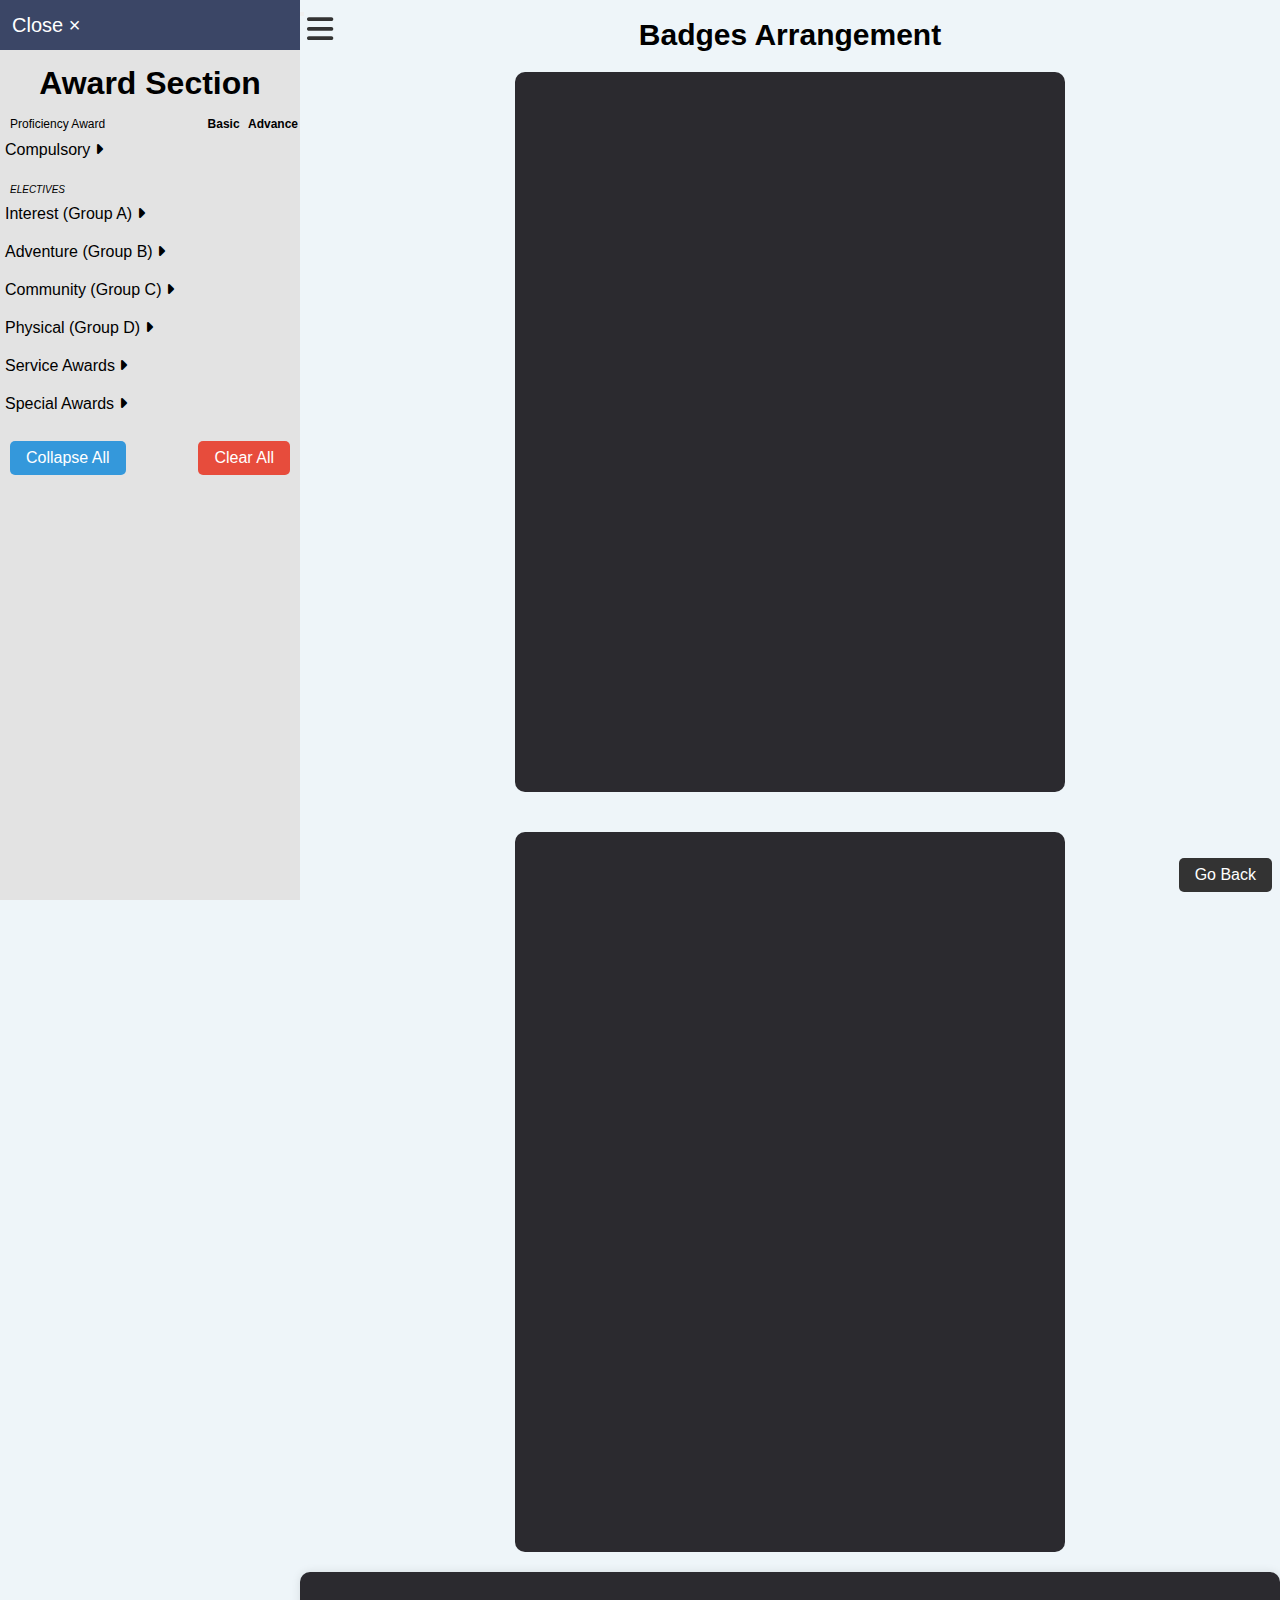
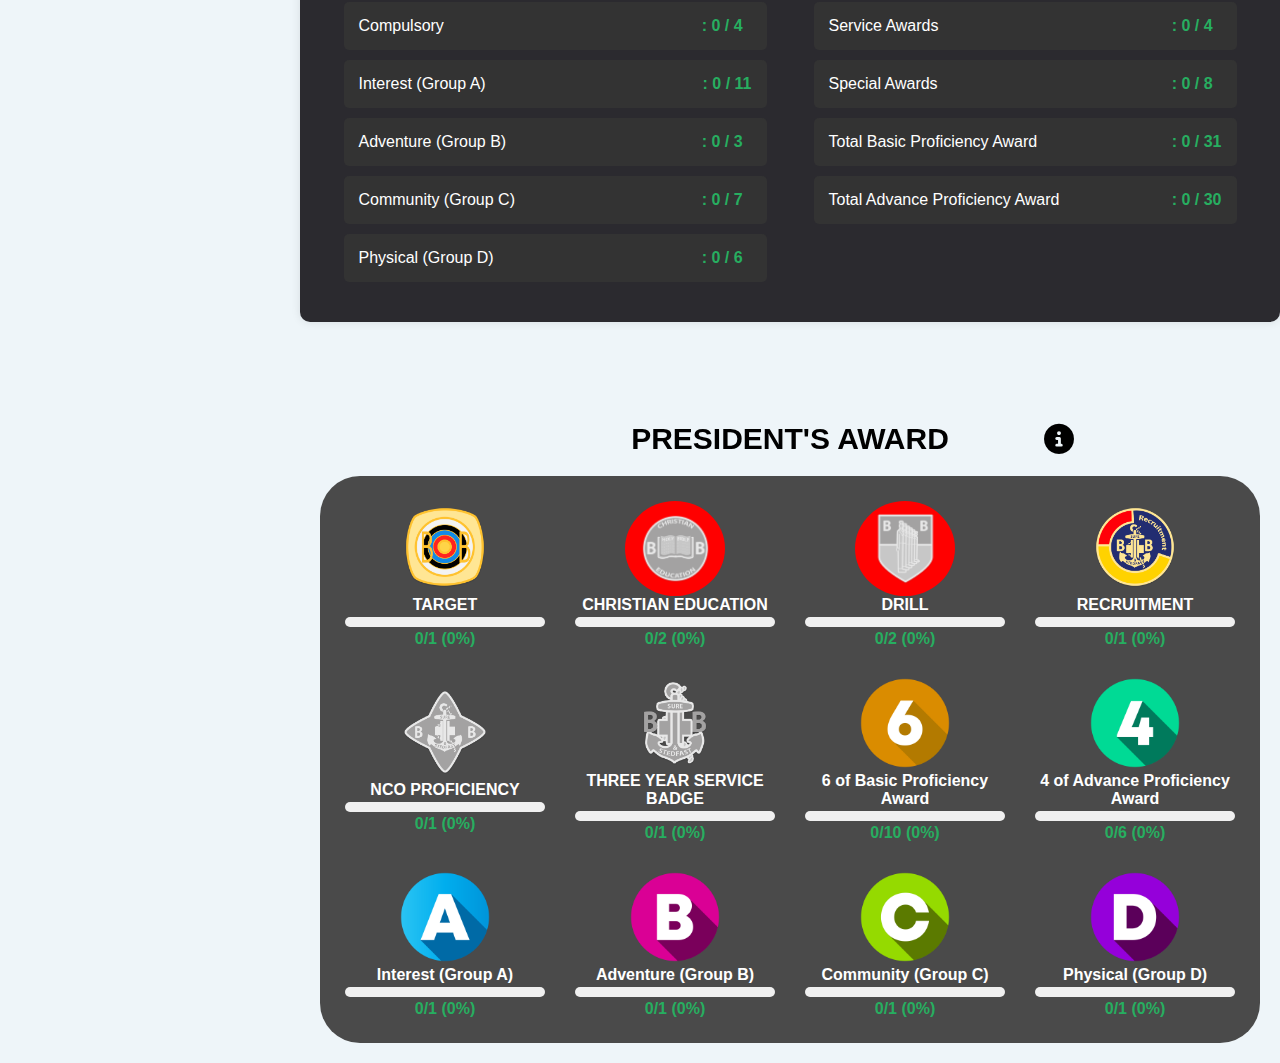
==== Badge Profile.html @ 977c905d "Add files via upload" ====
<!DOCTYPE html>
<html lang="en">
<head>
    <meta charset="UTF-8">
    <meta name="viewport" content="width=device-width, initial-scale=1.0">
    <title>AWARDS</title>
    <link rel="stylesheet" href="Badge Profile.css">
    <link rel="stylesheet" href="https://cdnjs.cloudflare.com/ajax/libs/font-awesome/6.5.1/css/all.min.css">
    <script src="https://cdnjs.cloudflare.com/ajax/libs/jquery/3.7.1/jquery.min.js"></script>
    <link rel="icon" href="https://bbmalaysia.org/badges/award/4312%20Presidents.png">
    <script src="Badge Profile.js"></script>

</head> 

<body>
    <button class="goBackbutton" id="goBack" title="Go Back to Homepage">Go Back</button>

    <button id="toggleSidebar" class="bars"><i class="fas fa-bars" title="Menu"></i></button>

    <i id="goToTopBtn" class="fa-solid fa-up-long" title="Go to Top"></i>

    <div id="side-bar" class="side-bar">
        <div class="menu">
            <div class="side_barclose" onclick="toggleSidebar()"> <button>Close &times;</button> </div>
            <h1 class="side-bar-title">Award Section</h1>
            <div class="side-bar-row-container">
                <p>Proficiency Award</p>
                <p class="basic">Basic <span>Advance</span></p>
            </div>            

            <div class="item">
                <a class="sub-btn" onclick="toggleSubMenu(this)">
                    Compulsory
                    <i class="fa-solid fa-caret-right"></i>                
                </a> 
                
                <div class="sub-menu">

                    <a href="#" class="sub-item" data-url="image/Right/Target.png">
                        <div class="sub-box">
                            <img src="image/Right/Target.png" alt="Sub Item Image">
                            <p class="sub-box-text">TARGET</p>
                            <div class="ccheckbox-container">
                                <input class="checkbox" type="checkbox">
                                <input class="right-checkbox-none" type="checkbox">
                            </div>                                                       
                        </div>
                    </a>
                    
                    <a href="#" class="sub-item" data-url="image/Right/Christian Education.png">
                        <div class="sub-box">
                            <img src="image/Right/Christian Education.png" alt="CHRISTIAN EDUCATION">
                            <p class="sub-box-text">CHRISTIAN EDUCATION</p>
                            <div class="ccheckbox-container">
                                <input class="checkbox" type="checkbox">
                                <input class="right-checkbox" type="checkbox">
                            </div>                            
                        </div>
                    </a>
            
                    <a href="#" class="sub-item" data-url="image/Right/Drill.png">
                        <div class="sub-box">
                            <img src="image/Right/Drill.png" alt="DRILL">
                            <p class="sub-box-text">DRILL</p>
                            <div class="ccheckbox-container">
                                <input class="checkbox" type="checkbox">
                                <input class="right-checkbox" type="checkbox">
                            </div> 
                        </div>
                    </a>

                    <a href="#" class="sub-item" data-url="image/Right/Recruitment.png">
                        <div class="sub-box">
                            <img src="image/Right/Recruitment.png" alt="RECRUITMENT">
                            <p class="sub-box-text">RECRUITMENT</p>
                            <div class="ccheckbox-container">
                                <input class="checkbox" type="checkbox">
                                <input class="right-checkbox" type="checkbox">
                            </div> 
                        </div>
                    </a>
                </div>

                <p class="electives">ELECTIVES</p>

                <a class="sub-btn" onclick="toggleSubMenu(this)">
                    Interest (Group A)
                    <i class="fa-solid fa-caret-right"></i>                
                </a>
                
                <div class="sub-menu1">
                    <a href="#" class="sub-item" data-url="image/Right/Arts.png">
                        <div class="sub-box">
                            <img src="image/Right/Arts.png" alt="ARTS">
                            <p class="sub-box-text">ARTS</p>
                            <div class="checkbox-container">
                                <input class="checkbox" type="checkbox">
                                <input class="right-checkbox" type="checkbox">
                            </div>
                        </div>                     
                    </a>

                    <a href="#" class="sub-item" data-url="image/Right/Bandsmans.png">
                        <div class="sub-box">
                            <img src="image/Right/Bandsmans.png" alt="BANDSMAN">
                            <p class="sub-box-text">BANDSMAN</p>
                            <div class="checkbox-container">
                                <input class="checkbox" type="checkbox">
                                <input class="right-checkbox" type="checkbox">
                            </div>
                        </div>                      
                    </a>

                    <a href="#" class="sub-item" data-url="image/Right/Buglers.png">
                        <div class="sub-box">
                            <img src="image/Right/Buglers.png" alt="BUGLERS">
                            <p class="sub-box-text">BUGLERS</p>
                            <div class="checkbox-container">
                                <input class="checkbox" type="checkbox">
                                <input class="right-checkbox" type="checkbox">
                            </div>
                        </div>                       
                    </a>
            
                    <a href="#" class="sub-item" data-url="image/Right/Communication.png">
                        <div class="sub-box">
                            <img src="image/Right/Communication.png" alt="COMMUNICATION">
                            <p class="sub-box-text">COMMUNICATION</p>
                            <div class="checkbox-container">
                                <input class="checkbox" type="checkbox">
                                <input class="right-checkbox" type="checkbox">
                            </div>                         
                        </div>
                    </a>
            
                    <a href="#" class="sub-item" data-url="image/Right/Computer Knowledge.png">
                        <div class="sub-box">
                            <img src="image/Right/Computer Knowledge.png" alt="COMPUTER KNOWLEDGE">
                            <p class="sub-box-text">COMPUTER KNOWLEDGE</p>
                            <div class="checkbox-container">
                                <input class="checkbox" type="checkbox">
                                <input class="right-checkbox" type="checkbox">
                            </div>                         
                        </div>
                    </a>

                    <a href="#" class="sub-item" data-url="image/Right/Crafts.png">
                        <div class="sub-box">
                            <img src="image/Right/Crafts.png" alt="CRAFT">
                            <p class="sub-box-text">CRAFT</p>
                            <div class="checkbox-container">
                                <input class="checkbox" type="checkbox">
                                <input class="right-checkbox" type="checkbox">
                            </div>                         
                        </div>
                    </a>

                    <a href="#" class="sub-item" data-url="image/Right/Drummers.png">
                        <div class="sub-box">
                            <img src="image/Right/Drummers.png" alt="DRUMMERS">
                            <p class="sub-box-text">DRUMMERS</p>
                            <div class="checkbox-container">
                                <input class="checkbox" type="checkbox">
                                <input class="right-checkbox" type="checkbox">
                            </div>                         
                        </div>
                    </a>

                    <a href="#" class="sub-item" data-url="image/Right/Hobbies.png">
                        <div class="sub-box">
                            <img src="image/Right/Hobbies.png" alt="HOBBIES">
                            <p class="sub-box-text">HOBBIES</p>
                            <div class="checkbox-container">
                                <input class="checkbox" type="checkbox">
                                <input class="right-checkbox" type="checkbox">
                            </div>                         
                        </div>
                    </a>

                    <a href="#" class="sub-item" data-url="image/Right/International Relations.png">
                        <div class="sub-box">
                            <img src="image/Right/International Relations.png" alt="INTERNATIONAL RELATIONS">
                            <p class="sub-box-text">INTERNATIONAL RELATIONS</p>
                            <div class="checkbox-container">
                                <input class="checkbox" type="checkbox">
                                <input class="right-checkbox" type="checkbox">
                            </div>                         
                        </div>
                    </a>

                    <a href="#" class="sub-item" data-url="image/Right/Nature Awareness.png">
                        <div class="sub-box">
                            <img src="image/Right/Nature Awareness.png" alt="NATURE AWARENESS">
                            <p class="sub-box-text">NATURE AWARENESS</p>
                            <div class="checkbox-container">
                                <input class="checkbox" type="checkbox">
                                <input class="right-checkbox" type="checkbox">
                            </div>                         
                        </div>
                    </a>
            
                    <a href="#" class="sub-item" data-url="image/Right/Pipers.png">
                        <div class="sub-box">
                            <img src="image/Right/Pipers.png" alt="PIPERS">
                            <p class="sub-box-text">PIPERS</p>
                            <div class="checkbox-container">
                                <input class="checkbox" type="checkbox">
                                <input class="right-checkbox" type="checkbox">
                            </div>                         
                        </div>
                    </a>
                </div>

                <a class="sub-btn" onclick="toggleSubMenu(this)">
                    Adventure (Group B)
                    <i class="fa-solid fa-caret-right"></i>                
                </a>
                
                <div class="sub-menu2">
                    <a href="#" class="sub-item" data-url="image/Right/Camping.png">
                        <div class="sub-box">
                            <img src="image/Right/Camping.png" alt="CAMPING">
                            <p class="sub-box-text">CAMPING</p>
                            <div class="checkbox-container">
                                <input class="checkbox" type="checkbox">
                                <input class="right-checkbox" type="checkbox">
                            </div>                         
                        </div>
                    </a>

                    <a href="#" class="sub-item" data-url="image/Right/Expedition.png">
                        <div class="sub-box">
                            <img src="image/Right/Expedition.png" alt="EXPEDITION">
                            <p class="sub-box-text">EXPEDITION</p>
                            <div class="checkbox-container">
                                <input class="checkbox" type="checkbox">
                                <input class="right-checkbox" type="checkbox">
                            </div>                         
                        </div>
                    </a>

                    <a href="#" class="sub-item" data-url="image/Right/Water.png">
                        <div class="sub-box">
                            <img src="image/Right/Water.png" alt="WATER ADVENTURE">
                            <p class="sub-box-text">WATER ADVENTURE</p>
                            <div class="checkbox-container">
                                <input class="checkbox" type="checkbox">
                                <input class="right-checkbox" type="checkbox">
                            </div>                         
                        </div>
                    </a>

                </div>

                <a class="sub-btn" onclick="toggleSubMenu(this)">
                    Community (Group C)
                    <i class="fa-solid fa-caret-right"></i>                
                </a>
                
                <div class="sub-menu3">
                    <a href="#" class="sub-item" data-url="image/Right/Citizenship.png">
                        <div class="sub-box">
                            <img src="image/Right/Citizenship.png" alt="CITIZENSHIP">
                            <p class="sub-box-text">CITIZENSHIP</p>
                            <div class="checkbox-container">
                                <input class="checkbox" type="checkbox">
                                <input class="right-checkbox" type="checkbox">
                            </div>                         
                        </div>
                    </a>
            
                    <a href="#" class="sub-item" data-url="image/Right/Community Service.png">
                        <div class="sub-box">
                            <img src="image/Right/Community Service.png" alt="COMMUNITY SERVICE">
                            <p class="sub-box-text">COMMUNITY SERVICE</p>
                            <div class="checkbox-container">
                                <input class="checkbox" type="checkbox">
                                <input class="right-checkbox" type="checkbox">
                            </div>                         
                        </div>
                    </a>
            
                    <a href="#" class="sub-item" data-url="image/Right/Environmental Conservation.png">
                        <div class="sub-box">
                            <img src="image/Right/Environmental Conservation.png" alt="ENVIROMENTAL CONSERVATION">
                            <p class="sub-box-text">ENVIROMENTAL CONSERVATION</p>
                            <div class="checkbox-container">
                                <input class="checkbox" type="checkbox">
                                <input class="right-checkbox" type="checkbox">
                            </div>                         
                        </div>
                    </a>

                    <a href="#" class="sub-item" data-url="image/Right/Fireman.png">
                        <div class="sub-box">
                            <img src="image/Right/Fireman.png" alt="FIRE AND RESCUE">
                            <p class="sub-box-text">FIRE AND RESCUE</p>
                            <div class="checkbox-container">
                                <input class="checkbox" type="checkbox">
                                <input class="right-checkbox" type="checkbox">
                            </div>                         
                        </div>
                    </a>

                    <a href="#" class="sub-item" data-url="image/Right/First Aid.png">
                        <div class="sub-box">
                            <img src="image/Right/First Aid.png" alt="FIRST AID">
                            <p class="sub-box-text">FIRST AID</p>
                            <div class="checkbox-container">
                                <input class="checkbox" type="checkbox">
                                <input class="right-checkbox" type="checkbox">
                            </div>                         
                        </div>
                    </a>

                    <a href="#" class="sub-item" data-url="image/Right/Life Saving.png">
                        <div class="sub-box">
                            <img src="image/Right/Life Saving.png" alt="LIFE SAVING">
                            <p class="sub-box-text">LIFE SAVING</p>
                            <div class="checkbox-container">
                                <input class="checkbox" type="checkbox">
                                <input class="right-checkbox" type="checkbox">
                            </div>                         
                        </div>
                    </a>

                    <a href="#" class="sub-item" data-url="image/Right/Safety.png">
                        <div class="sub-box">
                            <img src="image/Right/Safety.png" alt="SAFETY">
                            <p class="sub-box-text">SAFETY</p>
                            <div class="checkbox-container">
                                <input class="checkbox" type="checkbox">
                                <input class="right-checkbox" type="checkbox">
                            </div>                         
                        </div>
                    </a>
                </div>

                <a class="sub-btn" onclick="toggleSubMenu(this)">
                    Physical (Group D)
                    <i class="fa-solid fa-caret-right"></i>                
                </a>
                
                <div class="sub-menu4">
                    <a href="#" class="sub-item" data-url="image/Right/Athletics.png">
                        <div class="sub-box">
                            <img src="image/Right/Athletics.png" alt="ATHLETICS">
                            <p class="sub-box-text">ATHLETICS</p>
                            <div class="checkbox-container">
                                <input class="checkbox" type="checkbox">
                                <input class="right-checkbox" type="checkbox">
                            </div>                         
                        </div>
                    </a>
            
                    <a href="#" class="sub-item" data-url="image/Right/Gymnastics.png">
                        <div class="sub-box">
                            <img src="image/Right/Gymnastics.png" alt="GYMNASTICS">
                            <p class="sub-box-text">GYMNASTICS</p>
                            <div class="checkbox-container">
                                <input class="checkbox" type="checkbox">
                                <input class="right-checkbox" type="checkbox">
                            </div>                         
                        </div>
                    </a>
            
                    <a href="#" class="sub-item" data-url="image/Right/Martial Art.png">
                        <div class="sub-box">
                            <img src="image/Right/Martial Art.png" alt="MARTIAL ARTS">
                            <p class="sub-box-text">MARTIAL ARTS</p>
                            <div class="checkbox-container">
                                <input class="checkbox" type="checkbox">
                                <input class="right-checkbox" type="checkbox">
                            </div>                         
                        </div>
                    </a>

                    <a href="#" class="sub-item" data-url="image/Right/Physical Training.png">
                        <div class="sub-box">
                            <img src="image/Right/Physical Training.png" alt="PHYSICAL TRAINING">
                            <p class="sub-box-text">PHYSICAL TRAINING</p>
                            <div class="checkbox-container">
                                <input class="checkbox" type="checkbox">
                                <input class="right-checkbox" type="checkbox">
                            </div>                         
                        </div>
                    </a>

                    <a href="#" class="sub-item" data-url="image/Right/Sports.png">
                        <div class="sub-box">
                            <img src="image/Right/Sports.png" alt="SPORTS">
                            <p class="sub-box-text">SPORTS</p>
                            <div class="checkbox-container">
                                <input class="checkbox" type="checkbox">
                                <input class="right-checkbox" type="checkbox">
                            </div>                         
                        </div>
                    </a>

                    <a href="#" class="sub-item" data-url="image/Right/Swimming.png">
                        <div class="sub-box">
                            <img src="image/Right/Swimming.png" alt="SWIMMING">
                            <p class="sub-box-text">SWIMMING</p>
                            <div class="checkbox-container">
                                <input class="checkbox" type="checkbox">
                                <input class="right-checkbox" type="checkbox">
                            </div>                         
                        </div>
                    </a>
                </div>

                <a class="sub-btn" onclick="toggleSubMenu(this)">
                    Service Awards
                    <i class="fa-solid fa-caret-right"></i>                
                </a>
                
                <div class="sub-menu-right1">
                    <a href="#" class="sub-item" data-url="image/Left/Junior One-Year.png">
                        <div class="sub-box">
                            <img src="image/Left/Junior One-Year.png" alt="JUNIOR SECTION SERVICE BADGE">
                            <p class="sub-box-text">JUNIOR SECTION SERVICE BADGE</p>
                            <input class="checkbox-right" type="checkbox">
                        </div>
                    </a>
            
                    <a href="#" class="sub-item" data-url="image/Left/One-Year.png">
                        <div class="sub-box">
                            <img src="image/Left/One-Year.png" alt="ONE YEAR SERVICE BADGE">
                            <p class="sub-box-text">ONE YEAR SERVICE BADGE</p>
                            <input class="checkbox-right" type="checkbox">
                        </div>
                    </a>

                    <a href="#" class="sub-item" data-url="image/Left/Three-Years.png">
                        <div class="sub-box">
                            <img src="image/Left/Three-Years.png" alt="THREE YEAR SERVICE BADGE">
                            <p class="sub-box-text">THREE YEAR SERVICE BADGE</p>
                            <input class="checkbox-right" type="checkbox">
                        </div>
                    </a>

                    <a href="#" class="sub-item" data-url="image/Left/Long-Year.png">
                        <div class="sub-box">
                            <img src="image/Left/Long-Year.png" alt="LONG YEAR SERVICE BADGE">
                            <p class="sub-box-text">LONG YEAR SERVICE BADGE</p>
                            <input class="checkbox-right" type="checkbox">
                        </div>
                    </a>
                </div>

                <a class="sub-btn" onclick="toggleSubMenu(this)">
                    Special Awards
                    <i class="fa-solid fa-caret-right"></i>                
                </a>
                
                <div class="sub-menu-right2">
                    <a href="#" class="sub-item" data-url="image/Left/NCO Proficiency Star.png">
                        <div class="sub-box">
                            <img src="image/Left/NCO Proficiency Star.png" alt="NCO PROFICIENCY">
                            <p class="sub-box-text">NCO PROFICIENCY</p>
                            <input class="checkbox-right" type="checkbox">
                        </div>
                    </a>
            
                    <a href="#" class="sub-item" data-url="image/Left/Scholastic Bronze.png">
                        <div class="sub-box">
                            <img src="image/Left/Scholastic Bronze.png" alt="BRONZE SCHOLASTIC AWARDS">
                            <p class="sub-box-text">BRONZE SCHOLASTIC AWARDS</p>
                            <input class="checkbox-right" type="checkbox">
                        </div>
                    </a>
            
                    <a href="#" class="sub-item" data-url="image/Left/Scholastic Silver.png">
                        <div class="sub-box">
                            <img src="image/Left/Scholastic Silver.png" alt="SILVER SCHOLASTIC AWARDS">
                            <p class="sub-box-text">SILVER SCHOLASTIC AWARDS</p>
                            <input class="checkbox-right" type="checkbox">
                        </div>
                    </a>

                    <a href="#" class="sub-item" data-url="image/Left/Scholastic Gold.png">
                        <div class="sub-box">
                            <img src="image/Left/Scholastic Gold.png" alt="GOLD SCHOLASTIC AWARDS">
                            <p class="sub-box-text">GOLD SCHOLASTIC AWARDS</p>
                            <input class="checkbox-right" type="checkbox">
                        </div>
                    </a>

                    <a href="#" class="sub-item" data-url="image/Left/Gold.png">
                        <div class="sub-box">
                            <img src="image/Left/Gold.png" alt="GOLD AWARD">
                            <p class="sub-box-text">GOLD AWARD</p>
                            <input class="checkbox-right" type="checkbox">
                        </div>
                    </a>

                    <a href="#" class="sub-item" data-url="image/Left/DOE.png">
                        <div class="sub-box">
                            <img src="image/Left/DOE.png" alt="DOE">
                            <p class="sub-box-text">DOE</p>
                            <input class="checkbox-right" type="checkbox">
                        </div>
                    </a>

                    <a href="#" class="sub-item" data-url="image/Left/Presidents.png">
                        <div class="sub-box">
                            <img src="image/Left/Presidents.png" alt="PRESIDENT’S AWARD">
                            <p class="sub-box-text">PRESIDENT’S AWARD</p>
                            <input class="checkbox-right" type="checkbox">
                        </div>
                    </a>

                    <a href="#" class="sub-item" data-url="image/Left/Founder.png">
                        <div class="sub-box">
                            <img src="image/Left/Founder.png" alt="FOUNDER’S AWARD">
                            <p class="sub-box-text">FOUNDER’S AWARD</p>
                            <input class="checkbox-right" type="checkbox">
                        </div>
                    </a>
                </div>
            </div>

            <div class="side-bar-button">
                <button type="toggle-button" onclick="collapseAllSubmenus()">Collapse All</button>
                <button type="close-button" onclick="clearAll()">Clear All</button>
            </div>
        </div>
    </div>

    <section class="main">
        <h1 class="main-h1">Badges Arrangement</h1>
    
        <div class="main-box">
    
            <div class="box left-box" id="leftBox">
                <div id="selectedBadgesContainer"></div>
            </div>
            
            <div class="box right-box" id="rightBox">
                <div id="selectedBadgesContainer"></div>
            </div>
        </div>

    </section>
    
    <div class="progress-box" id="selectedCount">
        <div class="progress-column">
            <div class="progress-row">
                <div class="progress-cell">Compulsory</div>
                <div class="progress-cell progress-number">: 0 / 4&nbsp;&nbsp;</div>
            </div>
            <div class="progress-row">
                <div class="progress-cell">Interest (Group A)</div>
                <div class="progress-cell progress-number">: 0 / 11</div>
            </div>
            <div class="progress-row">
                <div class="progress-cell">Adventure (Group B)</div>
                <div class="progress-cell progress-number">: 0 / 3&nbsp;&nbsp;</div>
            </div>
            <div class="progress-row">
                <div class="progress-cell">Community (Group C)</div>
                <div class="progress-cell progress-number">: 0 / 7&nbsp;&nbsp;</div>
            </div>
            <div class="progress-row">
                <div class="progress-cell">Physical (Group D)</div>
                <div class="progress-cell progress-number">: 0 / 6&nbsp;&nbsp;</div>
            </div>
        </div>
        <div class="progress-column">
            <div class="progress-row">
                <div class="progress-cell">Service Awards</div>
                <div class="progress-cell progress-number">: 0 / 4&nbsp;&nbsp;</div>
            </div>
            <div class="progress-row">
                <div class="progress-cell">Special Awards</div>
                <div class="progress-cell progress-number">: 0 / 8&nbsp;&nbsp;</div>
            </div>
            <div class="progress-row">
                <div class="progress-cell">Total Basic Proficiency Award</div>
                <div class="progress-cell progress-number">: 0 / 31</div>
            </div>
            <div class="progress-row">
                <div class="progress-cell">Total Advance Proficiency Award</div>
                <div class="progress-cell progress-number">: 0 / 30</div>
            </div>
        </div>
    </div>

    <section class="main1">
        <div class="president-header">
            <h1 class="main-h1">PRESIDENT'S AWARD</h1>
            <i class="fa-solid fa-circle-info" id="presidentAwardIcon" title="President Award Syllabus"></i>
        </div>

        <div id="presidentAwardModal" class="modal">
            <div class="modal-content">
                <span class="close">&times;</span>
                <div class="modal-header">
                    <img src="image/President/Presidents.png" alt="President's Award Information" class="modal-image" />
                    <h1 class="modal-title">PRESIDENT'S AWARD</h1>
                </div>
                <div class="modal-body">
                    <ol type="i">
                        <li>The applicant must be 15 years and above and be recommended by his/her Company Captain and Chaplain.</li>
                        <li>Must be an NCO in the Company.</li>
                        <li>Must satisfy the minimum awards required as follows:
                            <ul type="disc">
                                <li>NCO’s Proficiency Star (Advanced Level).</li>
                                <li>Christian Education (Advanced Level).</li>
                                <li>Drill (Advanced Level).</li>
                                <li>Recruitment (Basic Level).</li>
                                <li>At least three years of service in the Senior Section.</li>
                                <li>At least six (6) awards from group A, B, C and D with at least one (1) award from each group with the minimum level being two (2) at Basic Level and four (4) at Advanced Level.</li>
                            </ul>
                        </li>
                    </ol>
                </div>
            </div>
        </div>

        <div class="president-container">
            <div class="president-container-box" title="TARGET" data-description="TARGET">
                <img src="image/President/Target.png" alt="TARGET" width="100" height="100">
                <h4 class="text">TARGET</h4>
                <div class="progress-bar-container">
                    <div class="progress-bar" style="width: 0;"></div>
                </div>
                <div class="progress-number">0/1 (0%)</div>
            </div>

            <div class="president-container-box" title="CHRISTIAN EDUCATION" data-description="CHRISTIAN EDUCATION">
                <div class="red-cloth">
                    <img src="image/President/Christian Education.png" alt="CHRISTIAN EDUCATION" width="100" height="100">
                </div>                
                <h4 class="text">CHRISTIAN EDUCATION</h4>
                <div class="progress-bar-container">
                    <div class="progress-bar" style="width: 0%"></div>
                </div>
                <div class="progress-number">0/2 (0%)</div>
            </div>
      
            <div class="president-container-box" title="DRILL" data-description="DRILL">
                <div class="red-cloth">
                    <img src="image/President/Drill.png" alt="DRILL" width="100" height="100">
                </div>                
                <h4 class="text">DRILL</h4>
                <div class="progress-bar-container">
                    <div class="progress-bar" style="width: 0%"></div>
                </div>
                <div class="progress-number">0/2 (0%)</div>
            </div>

            <div class="president-container-box" title="RECRUITMENT" data-description="RECRUITMENT">
                <img src="image/President/Recruitment.png" alt="RECRUITMENT" width="100" height="100">
                <h4 class="text">RECRUITMENT</h4>
                <div class="progress-bar-container">
                    <div class="progress-bar" style="width: 0%"></div>
                </div>
                <div class="progress-number">0/1 (0%)</div>
            </div>
      
            <div class="president-container-box" title="NCO PROFICIENCY" data-description="NCO PROFICIENCY">
                <img src="image/President/NCO Proficiency Star.png" alt="NCO PROFICIENCY" width="100" height="100">
                <h4 class="text">NCO PROFICIENCY</h4>
                <div class="progress-bar-container">
                    <div class="progress-bar" style="width: 0%"></div>
                </div>
                <div class="progress-number">0/1 (0%)</div>
            </div>
      
            <div class="president-container-box" title="THREE YEAR SERVICE BADGE" data-description="THREE YEAR SERVICE BADGE">
                <img src="image/President/Three-Years.png" alt="THREE YEAR SERVICE BADGE" width="100" height="100">
                <h4 class="text">THREE YEAR SERVICE BADGE</h4>
                <div class="progress-bar-container">
                    <div class="progress-bar" style="width: 0%"></div>
                </div>
                <div class="progress-number">0/1 (0%)</div>
            </div>

            <div class="president-container-box" title="6 of Basic Proficiency Award" data-description="6 of Basic Proficiency Award">
                <img src="image/President/6.png" alt="6 of Basic Proficiency Award" width="100" height="100">
                <h4 class="text">6 of Basic Proficiency Award</h4>
                <div class="progress-bar-container">
                    <div class="progress-bar" style="width: 0%"></div>
                </div>
                <div class="progress-number">0/10 (0%)</div>
            </div>

            <div class="president-container-box" title="4 of Advance Proficiency Award" data-description="4 of Advance Proficiency Award">
                <img src="image/President/4.png" alt="4 of Advance Proficiency Award" width="100" height="100">
                <h4 class="text">4 of Advance Proficiency Award</h4>
                <div class="progress-bar-container">
                    <div class="progress-bar" style="width: 0%"></div>
                </div>
                <div class="progress-number">0/6 (0%)</div>
            </div>

            <div class="president-container-box" title="Interest (Group A)" data-description="Interest (Group A)">
                <img src="image/President/a.png" alt="Interest (Group A)" width="100" height="100">
                <h4 class="text">Interest (Group A)</h4>
                <div class="progress-bar-container">
                    <div class="progress-bar" style="width: 0%"></div>
                </div>
                <div class="progress-number">0/1 (0%)</div>
            </div>

            <div class="president-container-box" title="Adventure (Group B)" data-description="Adventure (Group B)">
                <img src="image/President/b.png" alt="Adventure (Group B)" width="100" height="100">
                <h4 class="text">Adventure (Group B)</h4>
                <div class="progress-bar-container">
                    <div class="progress-bar" style="width: 0%"></div>
                </div>
                <div class="progress-number">0/1 (0%)</div>
            </div>

            <div class="president-container-box" title="Community (Group C)" data-description="Community (Group C)">
                <img src="image/President/c.png" alt="Community (Group C)" width="100" height="100">
                <h4 class="text">Community (Group C)</h4>
                <div class="progress-bar-container">
                    <div class="progress-bar" style="width: 0%"></div>
                </div>
                <div class="progress-number">0/1 (0%)</div>
            </div>

            <div class="president-container-box" title="Physical (Group D)" data-description="Physical (Group D)">
                <img src="image/President/d.png" alt="Physical (Group D)" width="100" height="100">
                <h4 class="text">Physical (Group D)</h4>
                <div class="progress-bar-container">
                    <div class="progress-bar" style="width: 0%"></div>
                </div>
                <div class="progress-number">0/1 (0%)</div>
            </div>
        </div>
    </section>

</body>
</html>
---- Badge Profile.css ----
* {
    margin: 0;
    padding: 0;
    box-sizing: border-box;
}

body {
    min-height: 100vh;
    font-family: 'Poppins' ,sans-serif;
    text-decoration: inherit;
    background-color: #eef5f9; 
}

hr {
    border: 0px;
}

/* Thin track */
::-webkit-scrollbar {
    width: 10px; 
}

::-webkit-scrollbar-thumb:hover {
    background: #555;
    border-radius: 10px;
}

::-webkit-scrollbar-thumb {
    background: #888;
    border-radius: 10px;
}

::-webkit-scrollbar-thumb:active {
    background-color: #999;
}

::-webkit-scrollbar-track {
    background: #ddd;
}

::-webkit-scrollbar-track:hover {
    background: #ccc;
}

/* Sidebar styles */
.side-bar {
    background: #e3e3e3;
    position: fixed;
    top: 0;
    z-index: 999;
    height: 100%; 
    overflow-y: auto;
    width: 300px;
}

body.sidebar-open {
    padding-left: 300px; 

}

.side-barclose {
    cursor: pointer;
    border: none;
    color: #fff;
    font-size: 16px;
    display: flex;
    align-items: center;
    padding-left: 12px;
    text-align: left;
    position: fixed;
    background-color: #555;
    width: 300px;
    height: 50px;
}

.side-bar-title {
    color: black;
    padding-top: 65px;
    padding-bottom: 15px;
}

.side-bar-row-container {
    color: black;
    display: flex;
    justify-content: space-between;
    align-items: center;
    padding-left: 10px;
    font-size: 12px;
    margin-right: 2px;
}

.side-bar-row-container span {
    margin-left: 5px;
}

.basic {
    font-weight: bold;
}

.side-bar-button {
    bottom: 0;
    display: flex;
    justify-content: space-between;
    align-items: center;
    width: 300px; 
    height: 50px; 
}

.menu {
    width: 100%;
    height: 100%;
    text-align: center;
    padding-bottom: 10px;
}

.menu i {
    color: transparent;
    font-size: 24px;
    cursor: pointer;
}

.item {
    position: relative;
    cursor: pointer;
    padding-bottom: 10px;
}

.item a {
    color: black;
    text-decoration: none;
    display: block;
    padding: 10px 5px;
    font-size: 16px;
    text-align: left;
}

.item a:hover {
    background: linear-gradient(to bottom, #ffffff, #f0f0f0);
}

.side_barclose {
    cursor: pointer;
    border: none;
    color: #fff;
    font-size: 16px;
    display: flex; 
    align-items: center; 
    padding-left: 12px;
    text-align: center;
    position: fixed;
    background-color: #273252;
    width: 300px;
    height: 50px;
    z-index: 100;
}

.side_barclose:hover {
    background-color: #3b4666;
}

.side_barclose button {
    background: none;
    border: none;
    color: inherit;
    font-size: inherit;
    cursor: pointer;
    justify-content: center;
    font-size: 20px; 
}

.electives {
    color: black;
    display: flex;
    justify-content: space-between;
    align-items: center;
    padding-left: 10px;
    font-size: 10px;
    margin-right: 5px;
    margin-top: 15px;
    font-style: italic; 
}

#goBack, .goToCheck {
    margin: 3px;
    padding: 8px 16px;
    font-size: 16px;
    background-color: #333;
    color: #fff;
    border: none;
    border-radius: 5px;
    cursor: pointer;
    transition: background-color 0.3s ease;
}

#goBack:hover, .goToCheck {
    background-color: #555;
}

.goBackbutton {
    position: fixed;
    bottom: 5px;
    right: 5px;
}

.fa-bars {
    background-color: none;
    border: white;
    color: #333;
    font-size: 30px; 
    cursor: pointer;
    padding: 0px 5px;
    position: fixed;
    background: none;
    border: none;
}

.fa-bars:hover {
    color: #555; 
}

.fa-up-long {
    position: fixed;
    bottom: 10px;
    left: 10px; 
    background-color: none;
    border: none;
    color: #333;
    font-size: 30px;
    cursor: pointer;
    padding: 10px;
}

.fa-up-long:hover {
    color: #555;
}

/* Sub-item styles */
.sub-btn {
    display: flex;
    justify-content: space-between;
    align-items: center;
    padding: 10px;
    text-align: left;
}

.sub-btn i {
    color: black;
    font-size: 16px;
    margin-left: auto; 
}

.sub-item img {
    max-width: 30px;
    margin-right: 10px;
}

.sub-box {
    display: flex;
    align-items: center;
}

.sub-box img {
    margin-right: 5px;
}

.sub-box span {
    flex-grow: 1;
}

.sub-box-text {
    font-size: 12px;
}

.checkbox, .right-checkbox, .checkbox-right {
    appearance: none;
    width: 25px;
    height: 25px;
    background-color: #fff;
    border: 2px solid #333;
    border-radius: 5px;
    cursor: pointer;
    position: relative;
    margin-left: auto;
    margin-right: 10px;
}

.checkbox:checked, .right-checkbox:checked, .checkbox-right:checked {
    background-color: #00D100;
    border-color: #00D100;
    align-items: center;
}

.checkbox:after, .right-checkbox:after, .checkbox-right:after {
    content: '\2705'; 
    font-size: 16px;
    color: #fff;
    position: absolute;
    top: 50%;
    left: 50%;
    transform: translate(-50%, -50%);
    display: none;
}

.checkbox:checked:after , .right-checkbox:checked:after, .checkbox-right:checked:after {
    display: block;
}

.checkbox-container, .ccheckbox-container {
    display: flex;
    margin-left: auto;
}

.checkbox-container .right-checkbox, .ccheckbox-container .right-checkbox {
    margin-left: 10px; 
}

.checkbox-none {
    position: absolute;
    opacity: 0;
    pointer-events: none;
}

.right-checkbox-none{
    opacity: 0;
    pointer-events: none;
    margin-left: 30px;
}

input[type="submit"] {
    margin: 10px;
    padding: 8px 16px;
    font-size: 16px;
    background-color: #2ecc71;
    color: #fff;
    border: none;
    border-radius: 5px;
    cursor: pointer;
    transition: background-color 0.3s ease;
    display: inline-block; 
    text-align: center; 
    text-decoration: none;
    white-space: nowrap; 
}

input[type="submit"]:hover {
    background-color: #27ae60;
}

button[type="close-button"] {
    margin: 10px;
    padding: 8px 16px;
    font-size: 16px;
    background-color: #e74c3c;
    color: #fff;
    border: none;
    border-radius: 5px;
    cursor: pointer;
    transition: background-color 0.3s ease;
    display: inline-block; 
    text-align: center; 
    text-decoration: none; 
    white-space: nowrap; 
}

button[type="close-button"]:hover {
    background-color: #c0392b;
}

button[type="toggle-button"] {
    margin: 10px;
    padding: 8px 16px;
    font-size: 16px;
    background-color: #3498db;
    color: #fff;
    border: none;
    border-radius: 5px;
    cursor: pointer;
    transition: background-color 0.3s ease;
    display: inline-block; 
    text-align: center; 
    text-decoration: none; 
    white-space: nowrap; 
}

button[type="toggle-button"]:hover {
    background-color: #2980b9;
}

section.main {
    display: flex;
    flex-direction: column;
    align-items: center;
}

.main-h1 {
    font-size: 30px;
    text-align: center;
}

.main-box {
    display: flex;
    justify-content: space-around;
    flex-wrap: wrap;
}

.box {
    grid-template-columns: repeat(5, 1fr); 
}

.left-box {
    width: 550px; 
    height: 720px;
    margin: 20px;
    padding: 10px;
    border-radius: 10px;
    box-sizing: border-box;
    display: flex;
    flex-wrap: wrap; 
    justify-content: center;
    text-align: center;
    background: #2B2A2F;
}

.left-box img {
    width: 90px;
    height: 90px;
    padding: 5px;
    margin: 3px;
    z-index: 0;
}

.red-cloth {
    background-color: red;
    border-radius: 50%;
    z-index: 100;
    position: relative;
}

.right-box {
    width: 550px;
    height: 720px;
    margin: 20px;
    padding: 10px;
    border-radius: 10px;
    box-sizing: border-box;
    background: #2B2A2F;
}

.right-box img {
    width: 90px;
    height: 90px;
    margin: 0;
    padding: 0px;
}

.leftmost-badge {
    margin-right: 10px;
}

.centered-badge {
    margin: 0 auto 10px; 
}

.empty-space {
    width: 150px; 
    height: 100px; 
}

.right-box-row {
    display: flex;
    align-items: center;
}

.progress-box {
    display: flex;
    justify-content: space-around;
    flex-wrap: wrap; 
    background: #2B2A2F;
    color: white;
    padding: 20px;
    border-radius: 10px;
    box-shadow: 0 0 10px rgba(0, 0, 0, 0.1);
    max-width: 1150px;
    margin: auto;
}

.progress-column {
    display: flex;
    flex-direction: column;
    width: 45%; 
    margin: 10px;
}

.progress-row {
    display: flex;
    justify-content: space-between;
    margin-bottom: 10px;
    padding: 10px;
    background: #333;
    border-radius: 5px;
}

.progress-cell {
    padding: 5px;
}

.progress-number {
    font-weight: bold;
    color: #27ae60;
}

.main1 {
    margin-top: 30px;
    display: flex;
    flex-direction: column;
    align-items: center;
    background-color: #eef5f9;
    padding: 20px; 
}

.president-header {
    display: flex; 
    justify-content: center; 
    align-items: center;
    font-size: 30px;
    margin-top: 30px;
    width: 100%;
    padding: 20px;
    position: relative; 
}

.fa-circle-info {
    font-size: 30px;
    padding-right: 120px;
    position: absolute; 
    right: 7%; 
    top: 50%; 
    transform: translateY(-50%); 
}

.fa-circle-info:hover {
    color: #555;
}

.modal {
    display: none; 
    position: fixed; 
    z-index: 1000; 
    left: 0;
    top: 0;
    width: 100%; 
    height: 100%; 
    overflow: auto; 
    background-color: rgba(0,0,0,0.4); 
}

.modal-content {
    background-color: #fefefe;
    margin: 5% auto;
    padding: 20px;
    border-radius: 8px; 
    border: none; 
    box-shadow: 0 5px 15px rgba(0, 0, 0, 0.2);
    width: 60%; 
    max-width: 1000px; 
}

.close {
    color: #aaa;
    float: right;
    font-size: 28px;
    font-weight: bold;
}

.close:hover,
.close:focus {
    color: black;
    text-decoration: none;
    cursor: pointer;
}

.modal-header {
    text-align: center; 
}

.modal-image {
    max-width: 100%; 
    height: auto; 
    width: auto;
    max-height: 120px; 
    margin-bottom: 20px; 
}

.modal-title {
    font-size: 1.5em; 
    color: #333; 
    margin-bottom: 10px; 
}

.modal-body {
    font-family: 'Poppins', sans-serif; 
    line-height: 1.6; 
    color: #333; 
    padding: 20px;
}

.president-container {
    display: grid;
    grid-template-columns: repeat(4, 1fr);
    gap: 20px;
    justify-content: center;
    align-items: center;
    text-align: center;
    background-color: #4a4a4a;
    border-radius: 40px;
    padding: 20px;
}

.text {
    color: white;
}

.president-container-box {
    flex-direction: column;
    padding: 5px;
}

.president-container-box img {
    width: 90px;
    height: 90px;
}

.president-container-box .red-cloth {
    background-color: red;
    border-radius: 50%;
    width: 100px;
    height: 95px;
    display: flex;
    align-items: center;
    justify-content: center;
    margin: 0 auto;
}

.president-container-box[title="CHRISTIAN EDUCATION"] img,
.president-container-box[title="DRILL"] img {
    width: 75px; 
    height: 75px; 
}

.progress-bar-container {
    height: 10px;
    background-color: #f0f0f0;
    margin: 3px 0px;
    border-radius: 50px;
}

.progress-bar {
    height: 100%;
    background-color: #4caf50; 
    transition: width 0.5s; 
    border-radius: 50px;
}

@media screen and (max-width: 768px) {
    .progress-box {
        flex-direction: column;
    }

    .progress-column {
        width: 100%; 
    }

    .president-container {
        grid-template-columns: repeat(2, 1fr); 
        gap: 10px;
    }
    
    body.sidebar-open {
        padding-left: 300px; 
    
    }
    .side_barclose {
        width: 100%; 
    }

    .side-bar {
        width: 100%;
    }

    body.sidebar-open {
        padding-left: 0; 
    }
    
    .side-barclose {
        width: 100%; 
    }

    .fa-bars, .fa-up-long {
        display: none; 
    }

    .main-box {
        flex-direction: column; 
    }

    .left-box, .right-box {
        width: 350px; 
        height: 500px; 
        margin: 10px 0; 
    }

    .left-box img, .right-box img {
        width: 60px; 
        height: 60px;
    }

    .progress-box {
        max-width: 90%; 
        padding: 10px; 
    }

    .progress-column {
        width: 100%; 
    }

    .modal-content {
        width: 80%;
        justify-content: center;
    }

    .fa-circle-info {
        font-size: 30px;
        padding-right: 120px;
        position: absolute; 
        right: -25%; 
        top: 50%; 
    }
}
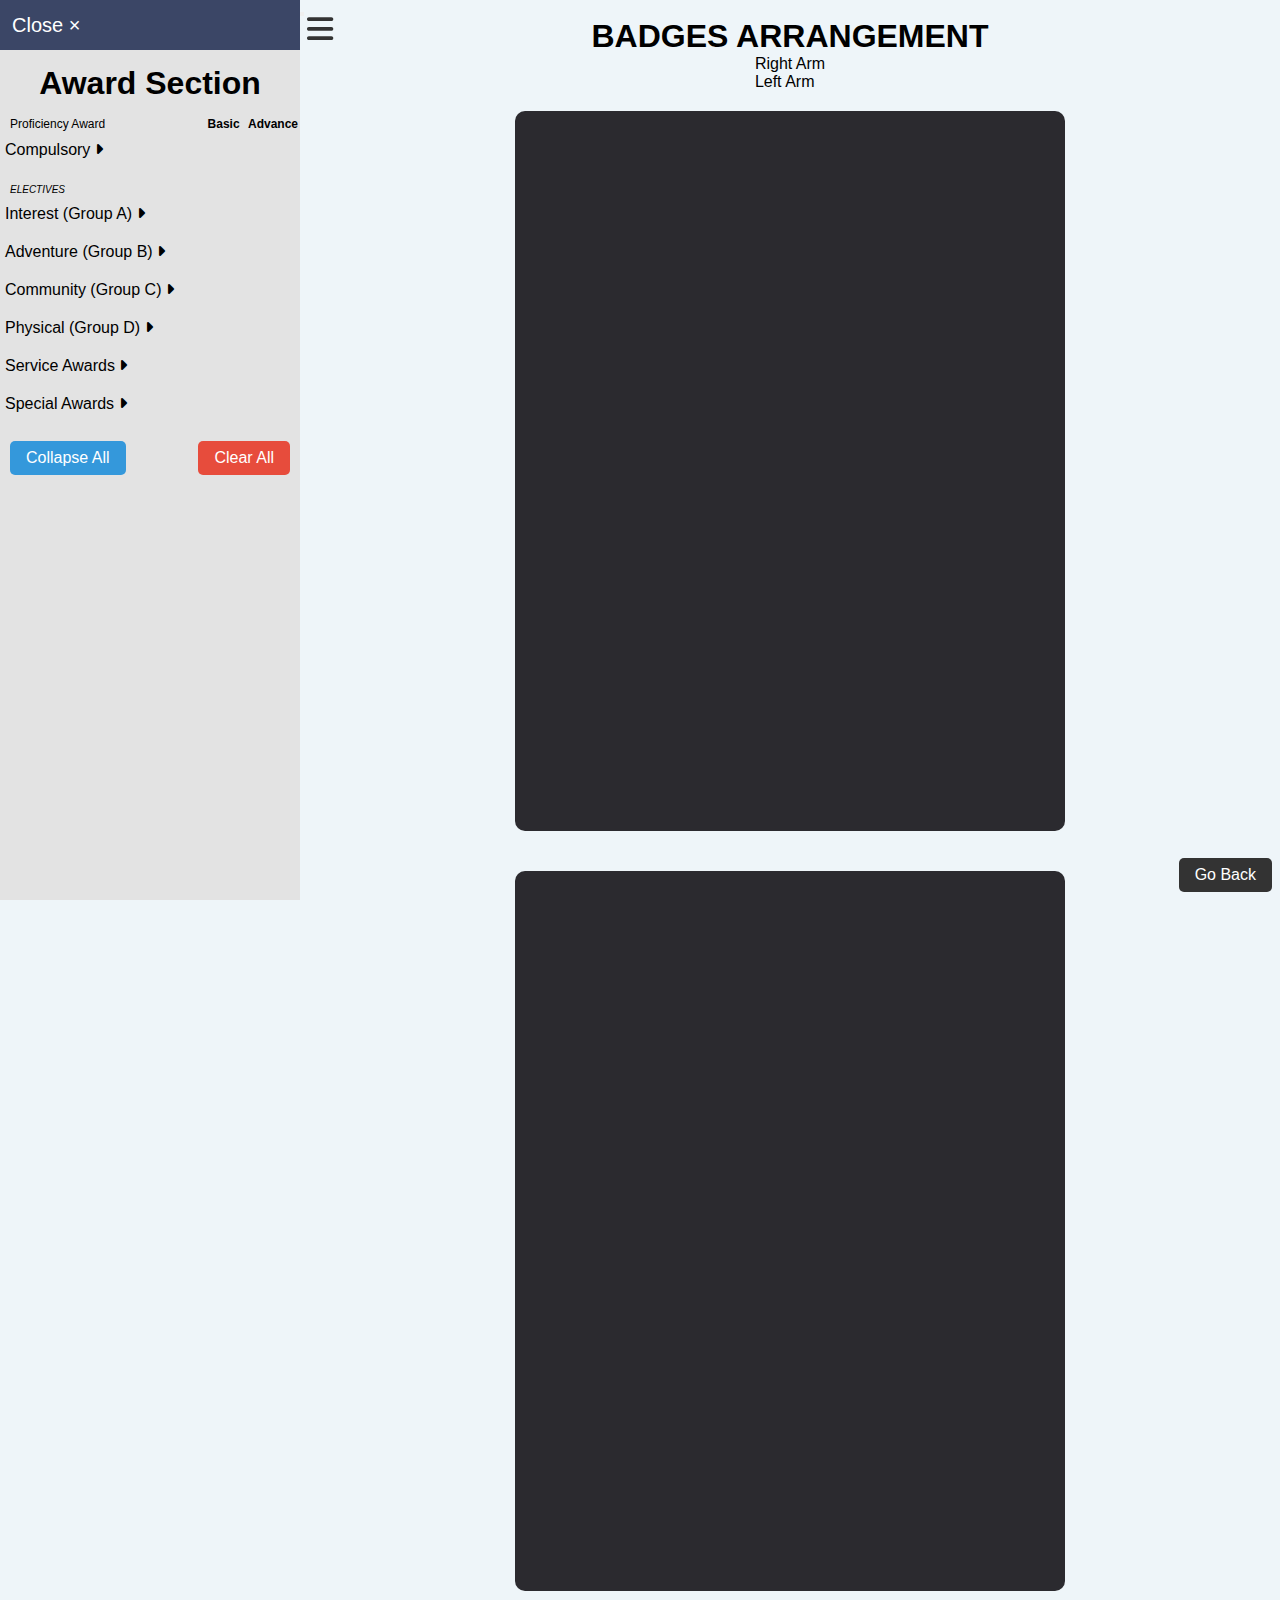
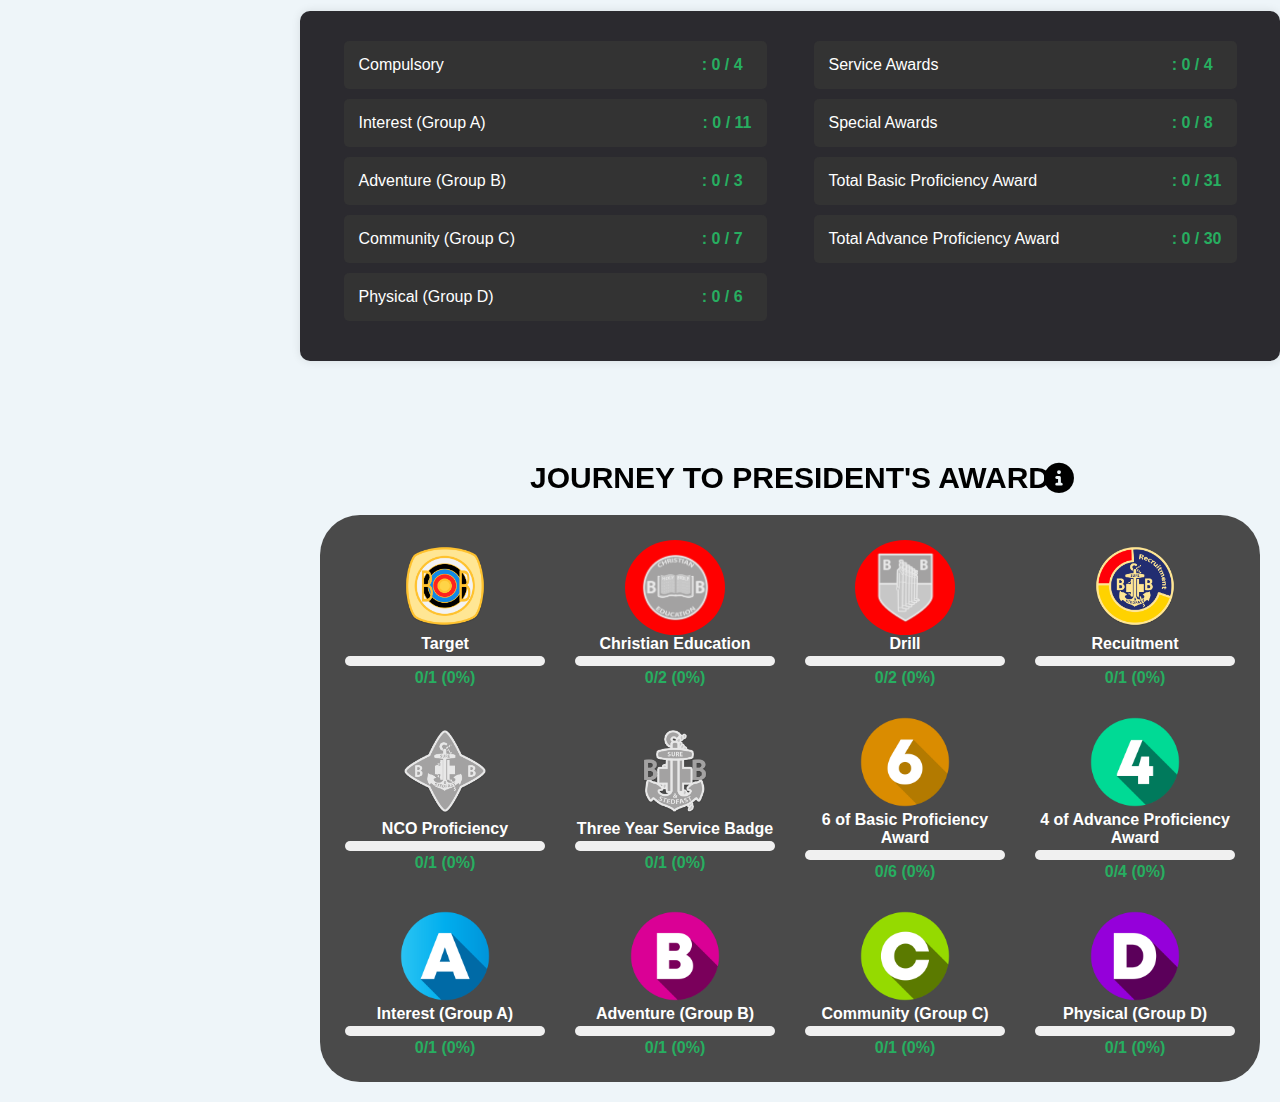
==== commit 4e9b045c: "Update Badge Profile.html" ====
--- a/Badge Profile.html
+++ b/Badge Profile.html
@@ -528,10 +528,14 @@
     </div>
 
     <section class="main">
-        <h1 class="main-h1">Badges Arrangement</h1>
+        <h1 class="main-h1-badge">BADGES ARRANGEMENT</h1>
+
+        <div class="main-p">
+            <p class="arm">Right Arm</p>
+            <p class="arm1">Left Arm</p>
+        </div>
     
         <div class="main-box">
-    
             <div class="box left-box" id="leftBox">
                 <div id="selectedBadgesContainer"></div>
             </div>
@@ -588,7 +592,7 @@
 
     <section class="main1">
         <div class="president-header">
-            <h1 class="main-h1">PRESIDENT'S AWARD</h1>
+            <h1 class="main-h1">JOURNEY TO PRESIDENT'S AWARD</h1>
             <i class="fa-solid fa-circle-info" id="presidentAwardIcon" title="President Award Syllabus"></i>
         </div>
 
@@ -597,20 +601,20 @@
                 <span class="close">&times;</span>
                 <div class="modal-header">
                     <img src="image/President/Presidents.png" alt="President's Award Information" class="modal-image" />
-                    <h1 class="modal-title">PRESIDENT'S AWARD</h1>
+                    <h1 class="modal-title">PRESIDENT'S AWARD SYLLABUS</h1>
                 </div>
                 <div class="modal-body">
-                    <ol type="i">
+                    <ol type="i" class="syllabus">
                         <li>The applicant must be 15 years and above and be recommended by his/her Company Captain and Chaplain.</li>
                         <li>Must be an NCO in the Company.</li>
                         <li>Must satisfy the minimum awards required as follows:
-                            <ul type="disc">
+                            <ul type="disc" class="disc">
                                 <li>NCO’s Proficiency Star (Advanced Level).</li>
                                 <li>Christian Education (Advanced Level).</li>
                                 <li>Drill (Advanced Level).</li>
                                 <li>Recruitment (Basic Level).</li>
                                 <li>At least three years of service in the Senior Section.</li>
-                                <li>At least six (6) awards from group A, B, C and D with at least one (1) award from each group with the minimum level being two (2) at Basic Level and four (4) at Advanced Level.</li>
+                                <li class="disc-last">At least six (6) awards from group A, B, C and D with at least one (1) award from each group with the minimum level being two (2) at Basic Level and four (4) at Advanced Level.</li>
                             </ul>
                         </li>
                     </ol>
@@ -621,7 +625,7 @@
         <div class="president-container">
             <div class="president-container-box" title="TARGET" data-description="TARGET">
                 <img src="image/President/Target.png" alt="TARGET" width="100" height="100">
-                <h4 class="text">TARGET</h4>
+                <h4 class="text">Target</h4>
                 <div class="progress-bar-container">
                     <div class="progress-bar" style="width: 0;"></div>
                 </div>
@@ -632,7 +636,7 @@
                 <div class="red-cloth">
                     <img src="image/President/Christian Education.png" alt="CHRISTIAN EDUCATION" width="100" height="100">
                 </div>                
-                <h4 class="text">CHRISTIAN EDUCATION</h4>
+                <h4 class="text">Christian Education</h4>
                 <div class="progress-bar-container">
                     <div class="progress-bar" style="width: 0%"></div>
                 </div>
@@ -643,7 +647,7 @@
                 <div class="red-cloth">
                     <img src="image/President/Drill.png" alt="DRILL" width="100" height="100">
                 </div>                
-                <h4 class="text">DRILL</h4>
+                <h4 class="text">Drill</h4>
                 <div class="progress-bar-container">
                     <div class="progress-bar" style="width: 0%"></div>
                 </div>
@@ -652,7 +656,7 @@
 
             <div class="president-container-box" title="RECRUITMENT" data-description="RECRUITMENT">
                 <img src="image/President/Recruitment.png" alt="RECRUITMENT" width="100" height="100">
-                <h4 class="text">RECRUITMENT</h4>
+                <h4 class="text">Recuitment</h4>
                 <div class="progress-bar-container">
                     <div class="progress-bar" style="width: 0%"></div>
                 </div>
@@ -661,7 +665,7 @@
       
             <div class="president-container-box" title="NCO PROFICIENCY" data-description="NCO PROFICIENCY">
                 <img src="image/President/NCO Proficiency Star.png" alt="NCO PROFICIENCY" width="100" height="100">
-                <h4 class="text">NCO PROFICIENCY</h4>
+                <h4 class="text">NCO Proficiency</h4>
                 <div class="progress-bar-container">
                     <div class="progress-bar" style="width: 0%"></div>
                 </div>
@@ -670,7 +674,7 @@
       
             <div class="president-container-box" title="THREE YEAR SERVICE BADGE" data-description="THREE YEAR SERVICE BADGE">
                 <img src="image/President/Three-Years.png" alt="THREE YEAR SERVICE BADGE" width="100" height="100">
-                <h4 class="text">THREE YEAR SERVICE BADGE</h4>
+                <h4 class="text">Three Year Service Badge</h4>
                 <div class="progress-bar-container">
                     <div class="progress-bar" style="width: 0%"></div>
                 </div>
@@ -683,7 +687,7 @@
                 <div class="progress-bar-container">
                     <div class="progress-bar" style="width: 0%"></div>
                 </div>
-                <div class="progress-number">0/10 (0%)</div>
+                <div class="progress-number">0/6 (0%)</div>
             </div>
 
             <div class="president-container-box" title="4 of Advance Proficiency Award" data-description="4 of Advance Proficiency Award">
@@ -692,7 +696,7 @@
                 <div class="progress-bar-container">
                     <div class="progress-bar" style="width: 0%"></div>
                 </div>
-                <div class="progress-number">0/6 (0%)</div>
+                <div class="progress-number">0/4 (0%)</div>
             </div>
 
             <div class="president-container-box" title="Interest (Group A)" data-description="Interest (Group A)">
@@ -734,4 +738,4 @@
     </section>
 
 </body>
-</html>+</html>
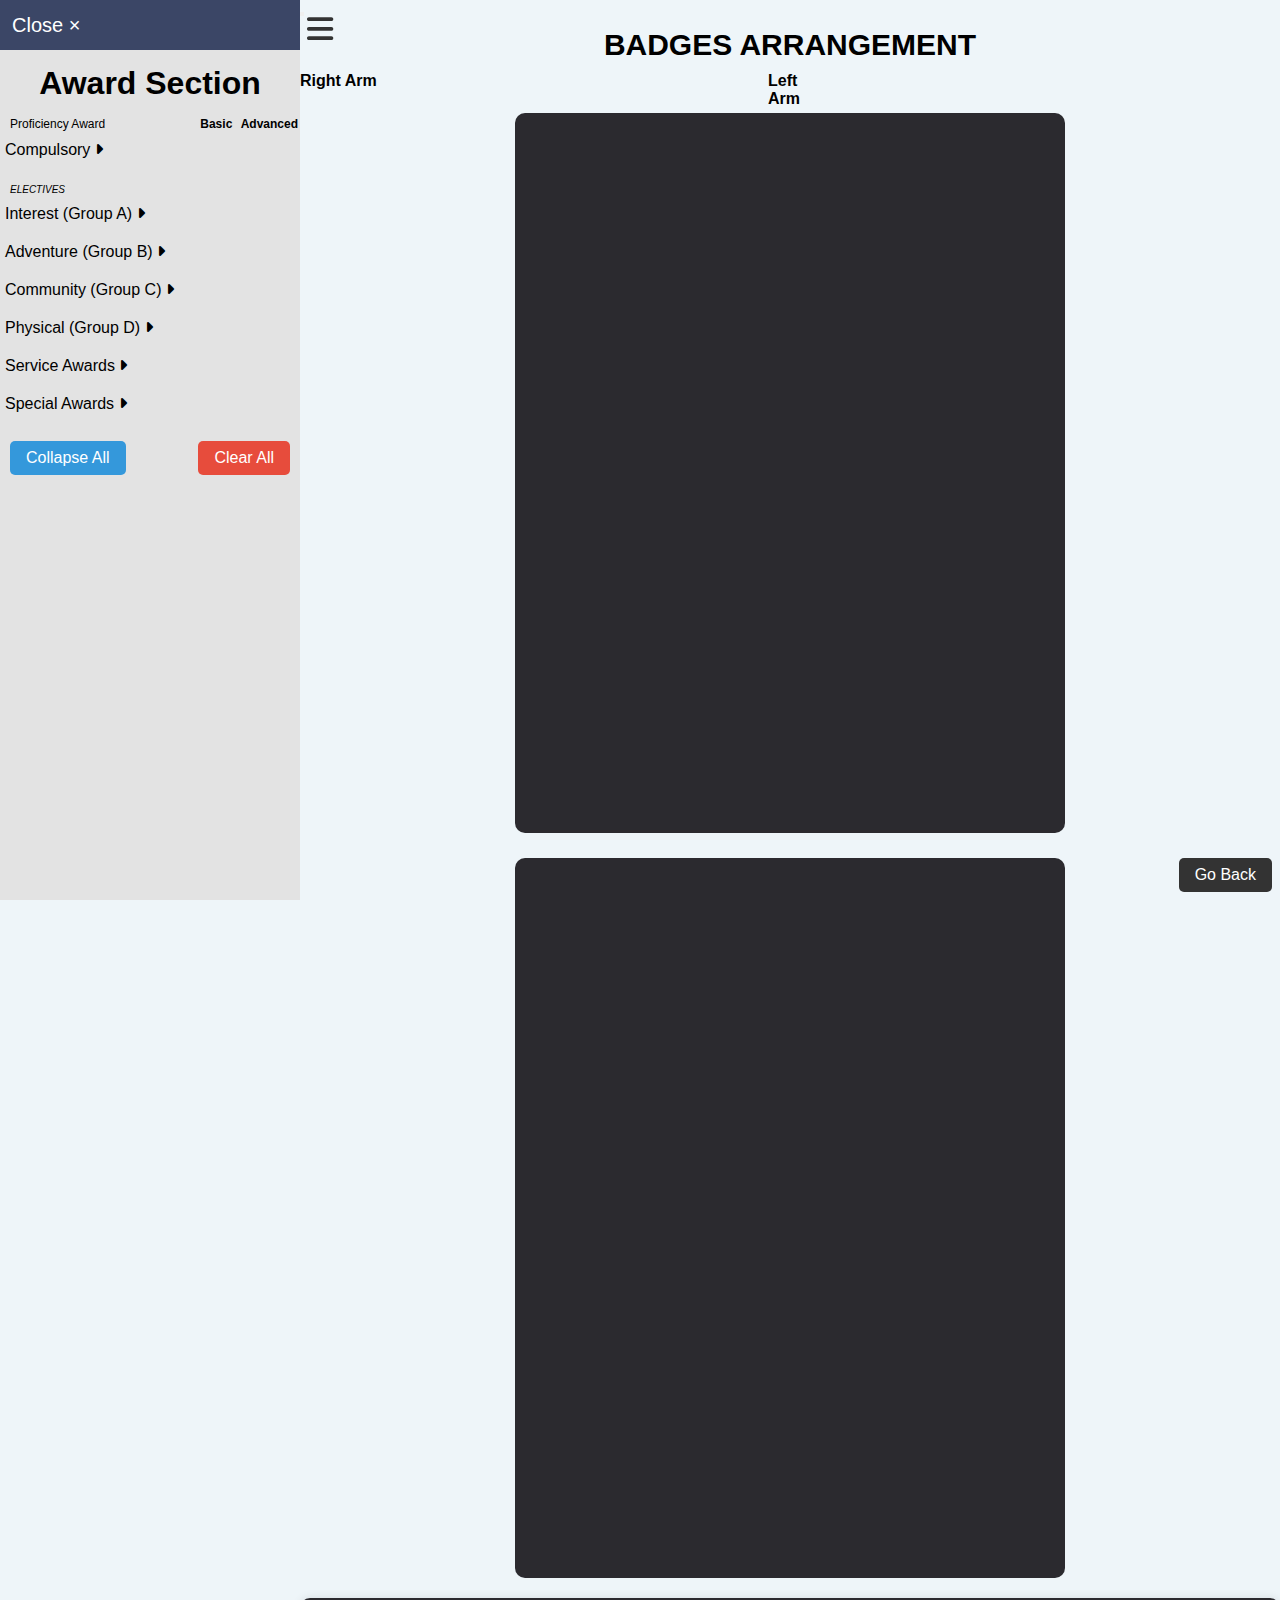
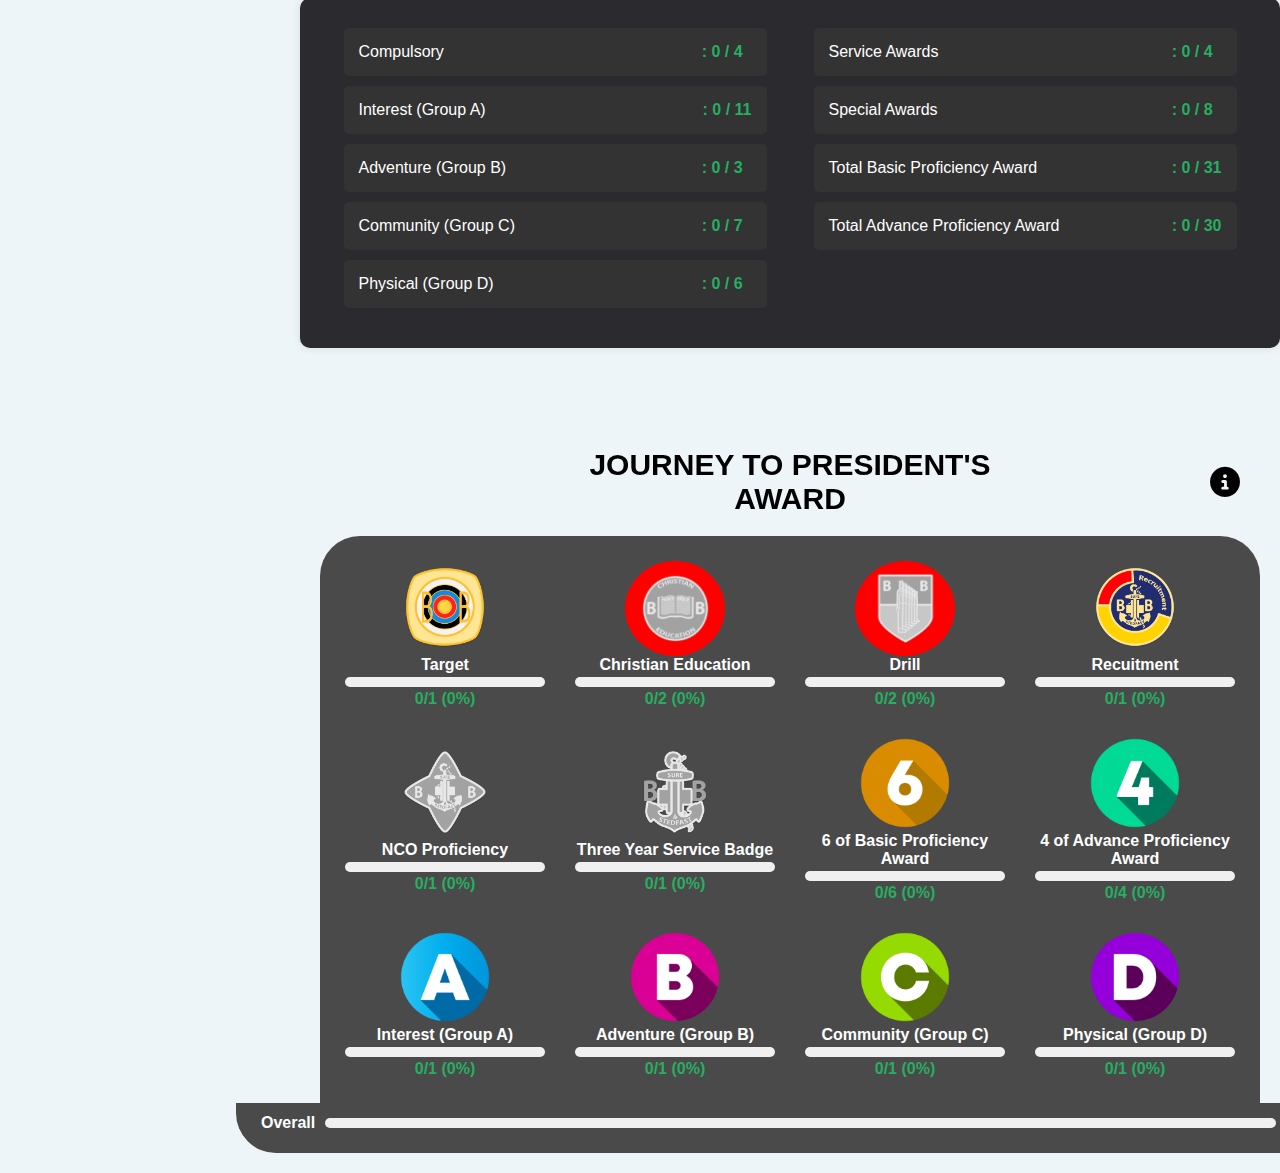
==== commit 92a271fb: "Update Badge Profile.html" ====
--- a/Badge Profile.html
+++ b/Badge Profile.html
@@ -25,7 +25,7 @@
             <h1 class="side-bar-title">Award Section</h1>
             <div class="side-bar-row-container">
                 <p>Proficiency Award</p>
-                <p class="basic">Basic <span>Advance</span></p>
+                <p class="basic">Basic <span>Advanced</span></p>
             </div>            
 
             <div class="item">
@@ -735,6 +735,15 @@
                 <div class="progress-number">0/1 (0%)</div>
             </div>
         </div>
+
+        <div class="president-container-overall">
+            <h4 class="text">Overall</h4>
+            <div class="progress-bar-containers-overall">
+                <div class="progress-bar" style="width: 0%"></div>
+            </div>
+            <div class="progress-number-overall">0%</div>
+        </div>
+
     </section>
 
 </body>
--- a/Badge Profile.css
+++ b/Badge Profile.css
@@ -391,10 +391,28 @@
     flex-direction: column;
     align-items: center;
 }
+  
+.main-h1-badge {
+    font-size: 30px;
+    text-align: center;
+    padding: 10px 0px;
+}
 
 .main-h1 {
     font-size: 30px;
     text-align: center;
+    padding-left: 230px;
+}
+
+.main-p {
+    display: grid;
+    grid-template-columns: 1fr 1fr; 
+    gap: 45px; 
+    font-weight: bold;
+}
+
+.arm1 {
+    padding-right: 480px;
 }
 
 .main-box {
@@ -410,7 +428,7 @@
 .left-box {
     width: 550px; 
     height: 720px;
-    margin: 20px;
+    margin: 5px 20px 20px 20px;
     padding: 10px;
     border-radius: 10px;
     box-sizing: border-box;
@@ -439,7 +457,7 @@
 .right-box {
     width: 550px;
     height: 720px;
-    margin: 20px;
+    margin: 5px 20px 20px 20px;
     padding: 10px;
     border-radius: 10px;
     box-sizing: border-box;
@@ -531,11 +549,8 @@
 
 .fa-circle-info {
     font-size: 30px;
-    padding-right: 120px;
-    position: absolute; 
-    right: 7%; 
-    top: 50%; 
-    transform: translateY(-50%); 
+    margin-left: 200px;
+    position: sticky; 
 }
 
 .fa-circle-info:hover {
@@ -604,6 +619,18 @@
     padding: 20px;
 }
 
+.disc {
+    padding-left: 20px;
+}
+
+.syllabus li {
+    padding-bottom: 5px;
+}
+
+.disc-last {
+    line-height: 1.3; 
+}
+
 .president-container {
     display: grid;
     grid-template-columns: repeat(4, 1fr);
@@ -612,8 +639,34 @@
     align-items: center;
     text-align: center;
     background-color: #4a4a4a;
-    border-radius: 40px;
+    border-top-left-radius: 40px;
+    border-top-right-radius: 40px;
     padding: 20px;
+}
+
+.president-container-overall {
+    display: flex;
+    justify-content: space-between;
+    align-items: center;
+    background-color: #4a4a4a;
+    border-bottom-left-radius: 40px;
+    border-bottom-right-radius: 40px;
+    padding: 10px 25px 20px 25px;
+    width: 1108px;
+}
+
+.progress-bar-containers-overall {
+    flex-grow: 1;
+    height: 10px;
+    background-color: #f0f0f0;
+    margin: 5px 10px;
+    border-radius: 50px;
+}
+
+.progress-number-overall {
+    font-weight: bold;
+    color: #27ae60;
+    padding-right: 10px; 
 }
 
 .text {
@@ -662,9 +715,15 @@
 }
 
 @media screen and (max-width: 768px) {
+    .main-h1-badge {
+        padding:10px 20px 10px 20px;
+    }
+
     .progress-box {
         flex-direction: column;
-    }
+        padding: 10px;             
+        max-width: 350px;
+        }
 
     .progress-column {
         width: 100%; 
@@ -679,20 +738,19 @@
         padding-left: 300px; 
     
     }
-    .side_barclose {
-        width: 100%; 
-    }
-
-    .side-bar {
-        width: 100%;
-    }
 
     body.sidebar-open {
         padding-left: 0; 
     }
-    
-    .side-barclose {
-        width: 100%; 
+
+    .side-bar, .side_barclose{
+        width: 98%; 
+        position: fixed;
+    }
+
+    .side-bar-button {
+        width: 98%;
+        position: fixed; 
     }
 
     .fa-bars, .fa-up-long {
@@ -714,9 +772,21 @@
         height: 60px;
     }
 
-    .progress-box {
-        max-width: 90%; 
-        padding: 10px; 
+    .main-h1 {
+        padding-left: 0px;
+    }
+
+    .president-header {
+        display: block;
+        margin: 0%;
+        padding: 0px 0px 20px 0px;
+    }
+
+    .president-container-overall {
+        width: 100%;
+        height: auto;
+        border-bottom-left-radius: 40px;
+        border-bottom-right-radius: 40px;
     }
 
     .progress-column {
@@ -729,10 +799,23 @@
     }
 
     .fa-circle-info {
-        font-size: 30px;
-        padding-right: 120px;
-        position: absolute; 
-        right: -25%; 
-        top: 50%; 
-    }
-}
+        margin-left: 45%; 
+        display: block; 
+        padding: 20px 0px 0px 0px;
+    }
+
+    .main-p {
+        display: none;
+    }
+}
+
+@media only screen 
+    and (min-device-width: 768px) 
+    and (max-device-width: 1024px) 
+    and (-webkit-min-device-pixel-ratio: 1) 
+    and (orientation: portrait) {
+
+    .main-p {
+        display: none;
+    }
+}
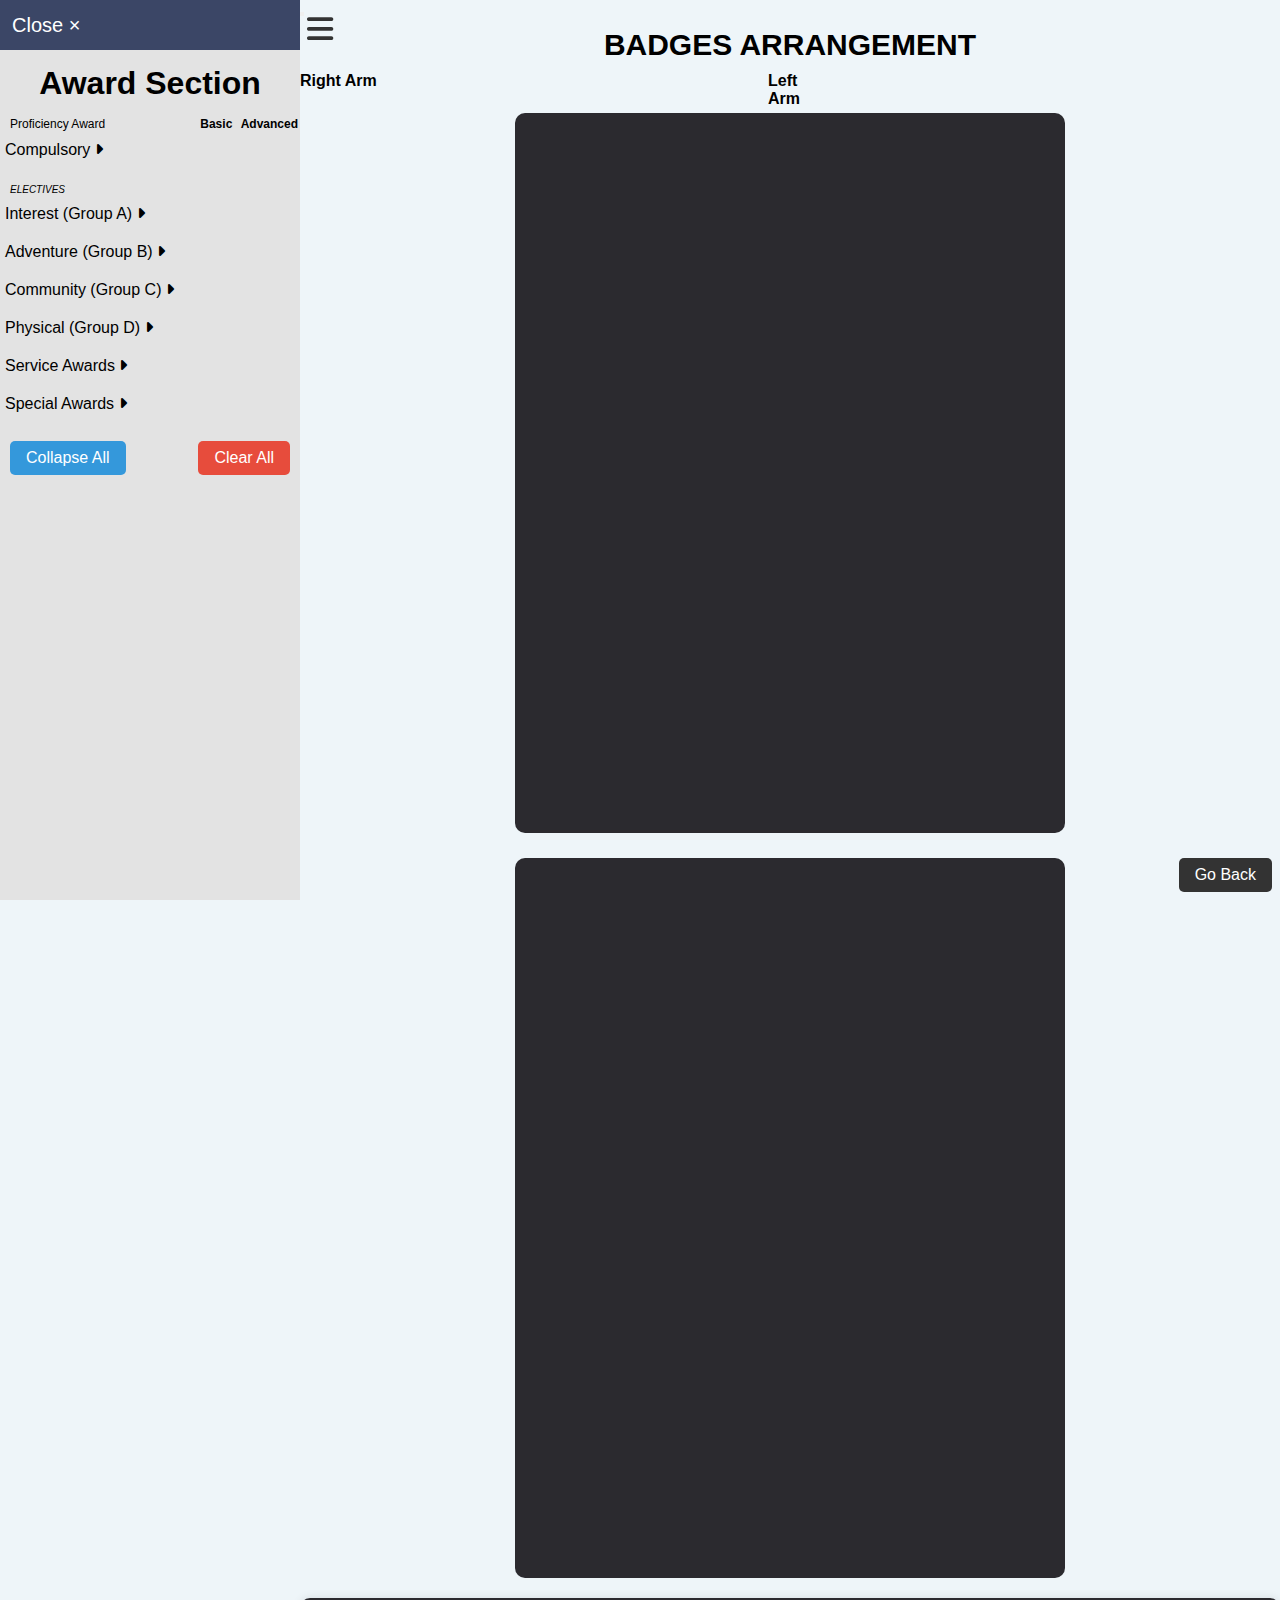
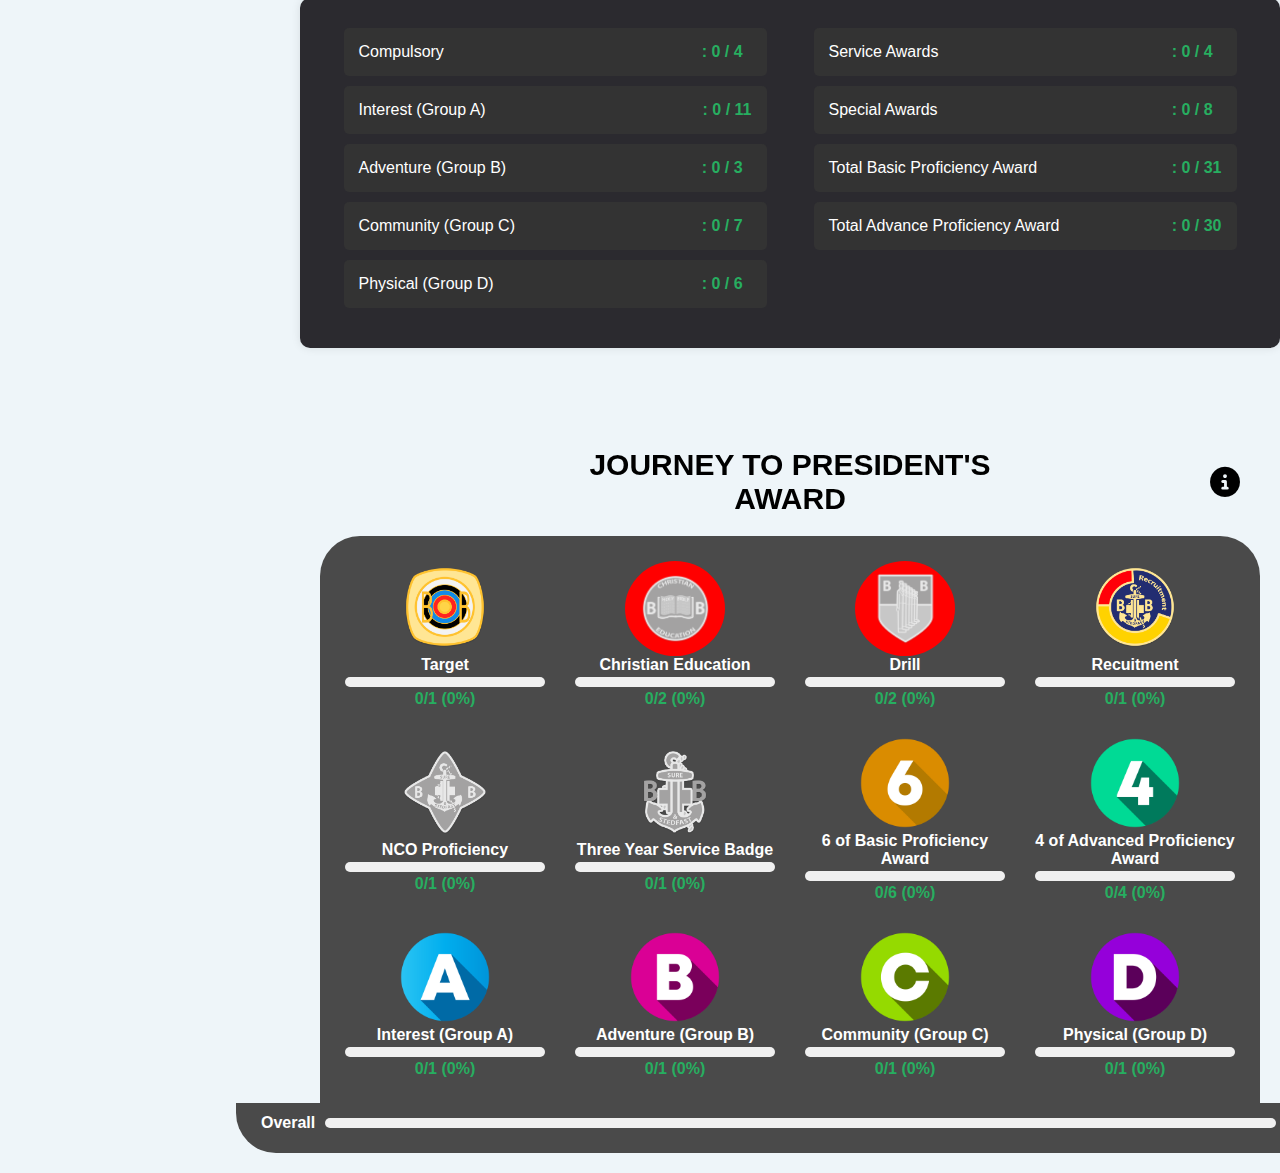
==== commit d0c46f4a: "Update Badge Profile.html" ====
--- a/Badge Profile.html
+++ b/Badge Profile.html
@@ -690,9 +690,9 @@
                 <div class="progress-number">0/6 (0%)</div>
             </div>
 
-            <div class="president-container-box" title="4 of Advance Proficiency Award" data-description="4 of Advance Proficiency Award">
-                <img src="image/President/4.png" alt="4 of Advance Proficiency Award" width="100" height="100">
-                <h4 class="text">4 of Advance Proficiency Award</h4>
+            <div class="president-container-box" title="4 of Advanced Proficiency Award" data-description="4 of Advanced Proficiency Award">
+                <img src="image/President/4.png" alt="4 of Advanced Proficiency Award" width="100" height="100">
+                <h4 class="text">4 of Advanced Proficiency Award</h4>
                 <div class="progress-bar-container">
                     <div class="progress-bar" style="width: 0%"></div>
                 </div>
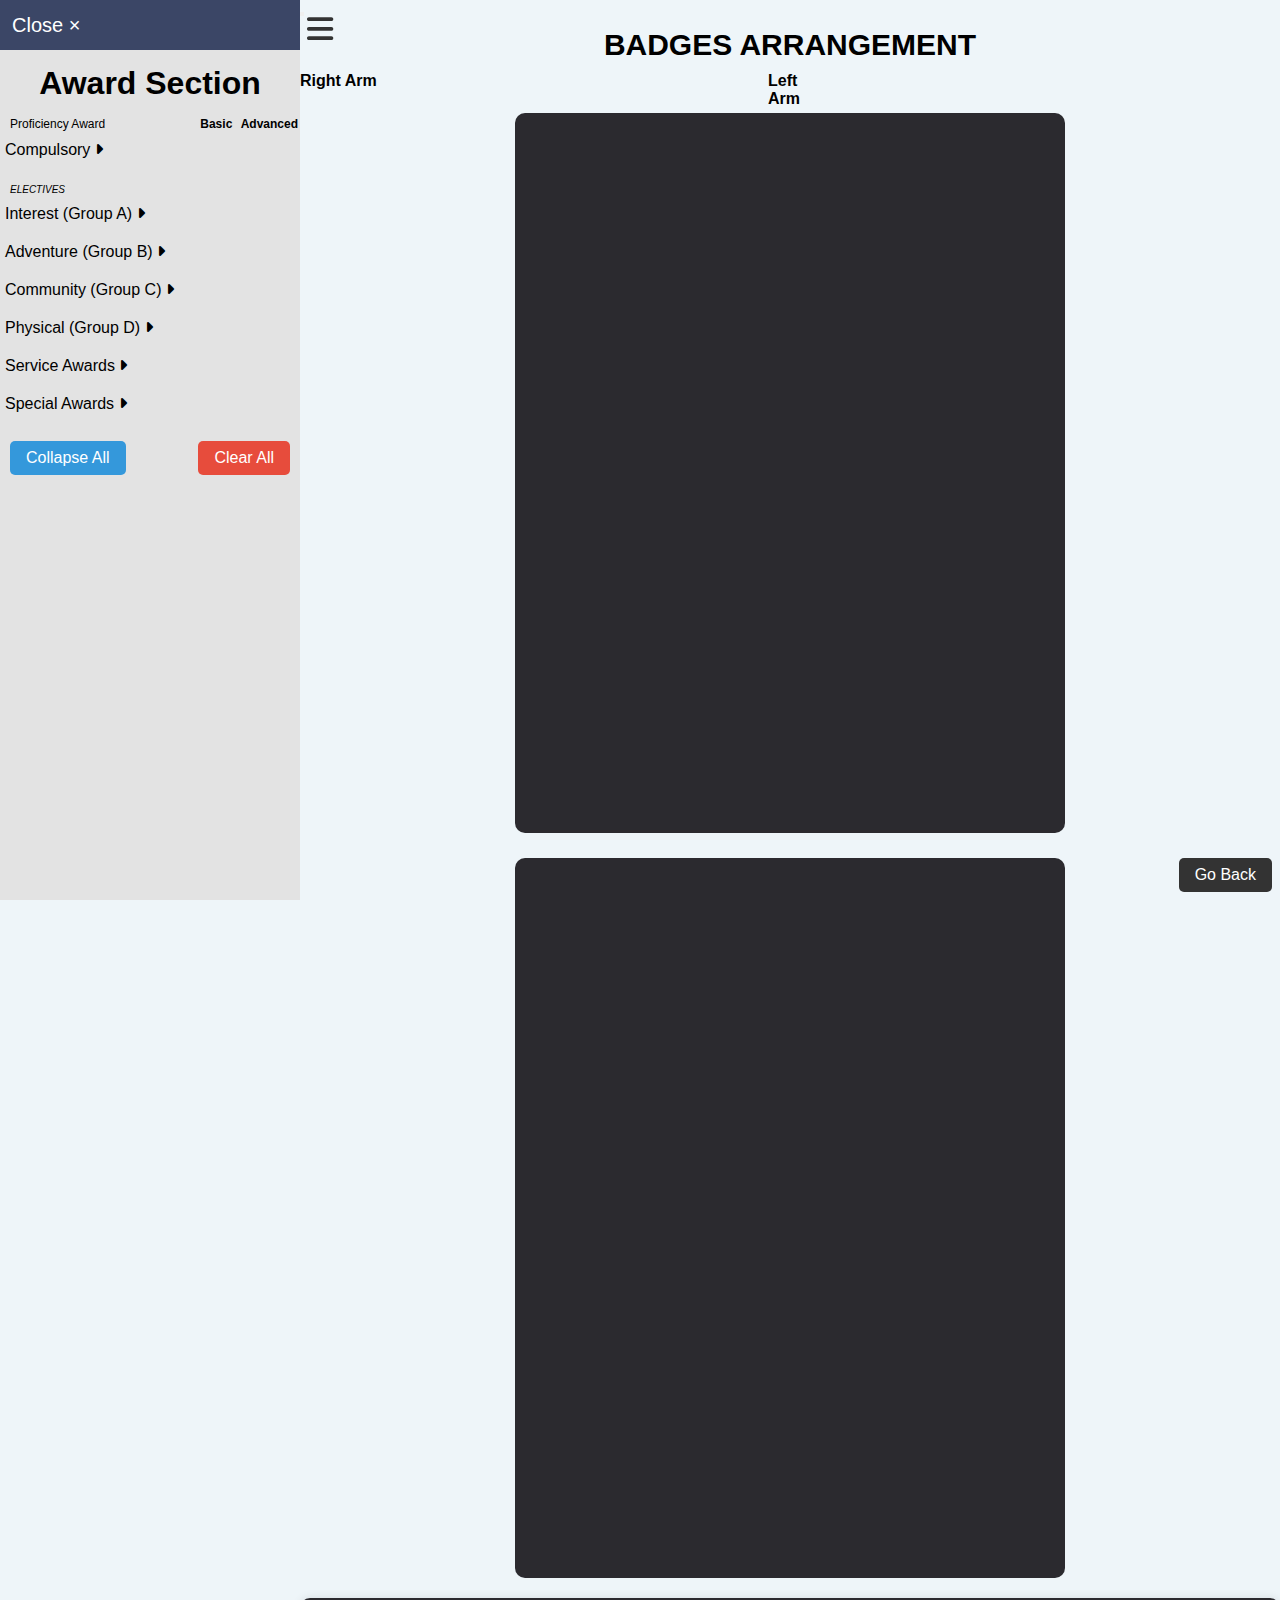
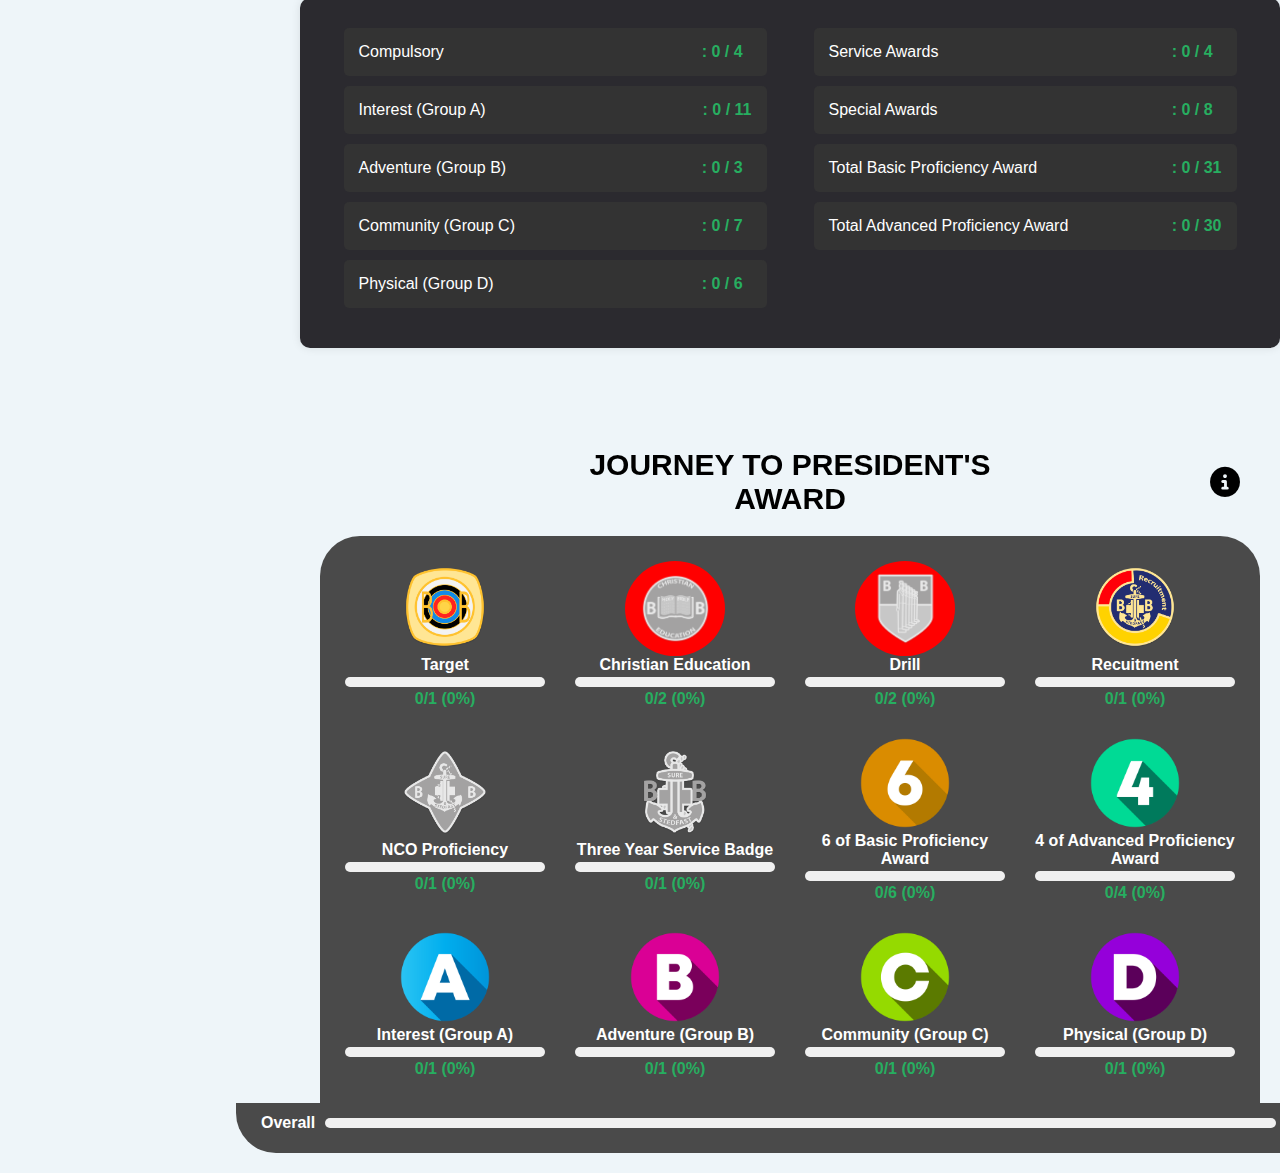
==== commit 356de843: "Update Badge Profile.html" ====
--- a/Badge Profile.html
+++ b/Badge Profile.html
@@ -494,11 +494,27 @@
                         </div>
                     </a>
 
-                    <a href="#" class="sub-item" data-url="image/Left/DOE.png">
-                        <div class="sub-box">
-                            <img src="image/Left/DOE.png" alt="DOE">
-                            <p class="sub-box-text">DOE</p>
-                            <input class="checkbox-right" type="checkbox">
+                    <a href="#" class="sub-item" data-url="image/Left/DOFE Bronze.png">
+                        <div class="sub-box">
+                            <img src="image/Left/DOFE Bronze.png" alt="DOFE Bronze">
+                            <p class="sub-box-text">DOFE Bronze</p>
+                            <input class="checkbox-right dofe-checkbox" type="checkbox">
+                        </div>
+                    </a>
+                    
+                    <a href="#" class="sub-item" data-url="image/Left/DOFE Silver.png">
+                        <div class="sub-box">
+                            <img src="image/Left/DOFE Silver.png" alt="DOFE Silver">
+                            <p class="sub-box-text">DOFE Silver</p>
+                            <input class="checkbox-right dofe-checkbox" type="checkbox">
+                        </div>
+                    </a>
+                    
+                    <a href="#" class="sub-item" data-url="image/Left/DOFE Gold.png">
+                        <div class="sub-box">
+                            <img src="image/Left/DOFE Gold.png" alt="DOFE Gold">
+                            <p class="sub-box-text">DOFE Gold</p>
+                            <input class="checkbox-right dofe-checkbox" type="checkbox">
                         </div>
                     </a>
 
@@ -584,7 +600,7 @@
                 <div class="progress-cell progress-number">: 0 / 31</div>
             </div>
             <div class="progress-row">
-                <div class="progress-cell">Total Advance Proficiency Award</div>
+                <div class="progress-cell">Total Advanced Proficiency Award</div>
                 <div class="progress-cell progress-number">: 0 / 30</div>
             </div>
         </div>
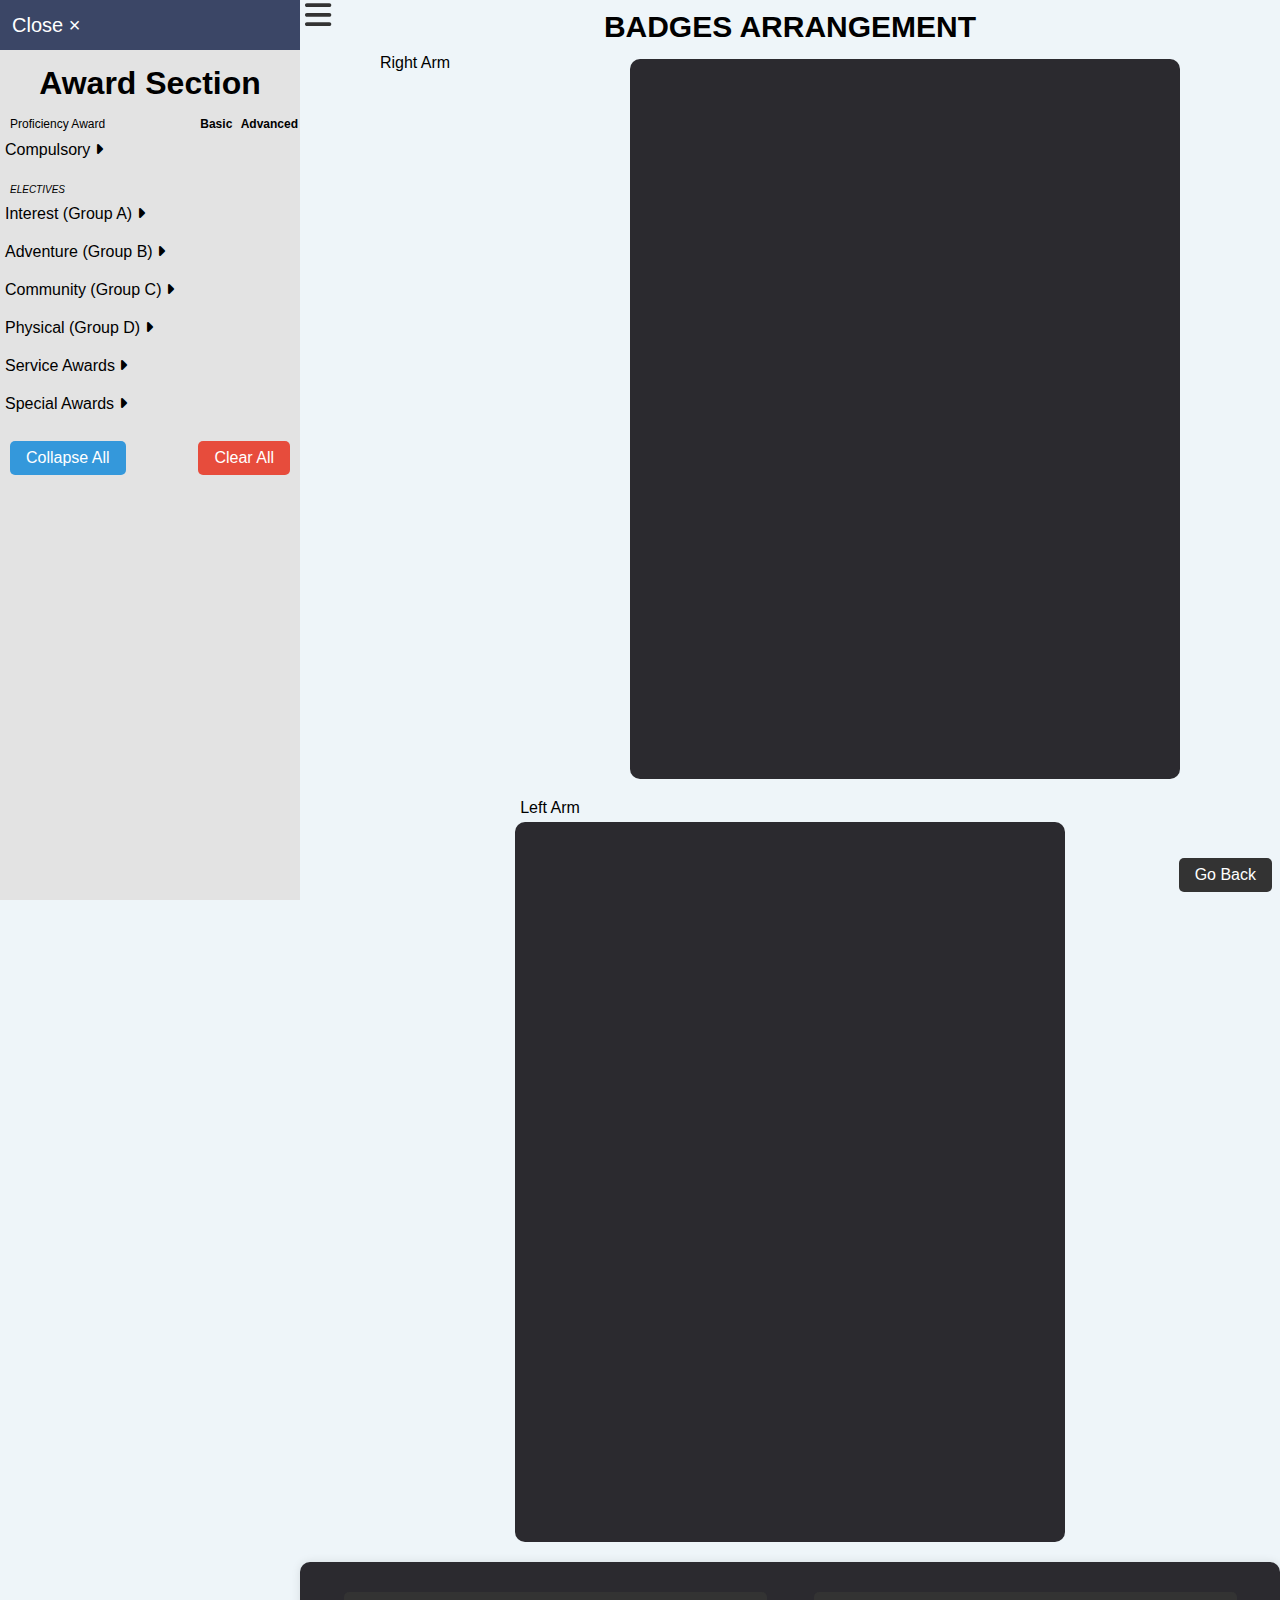
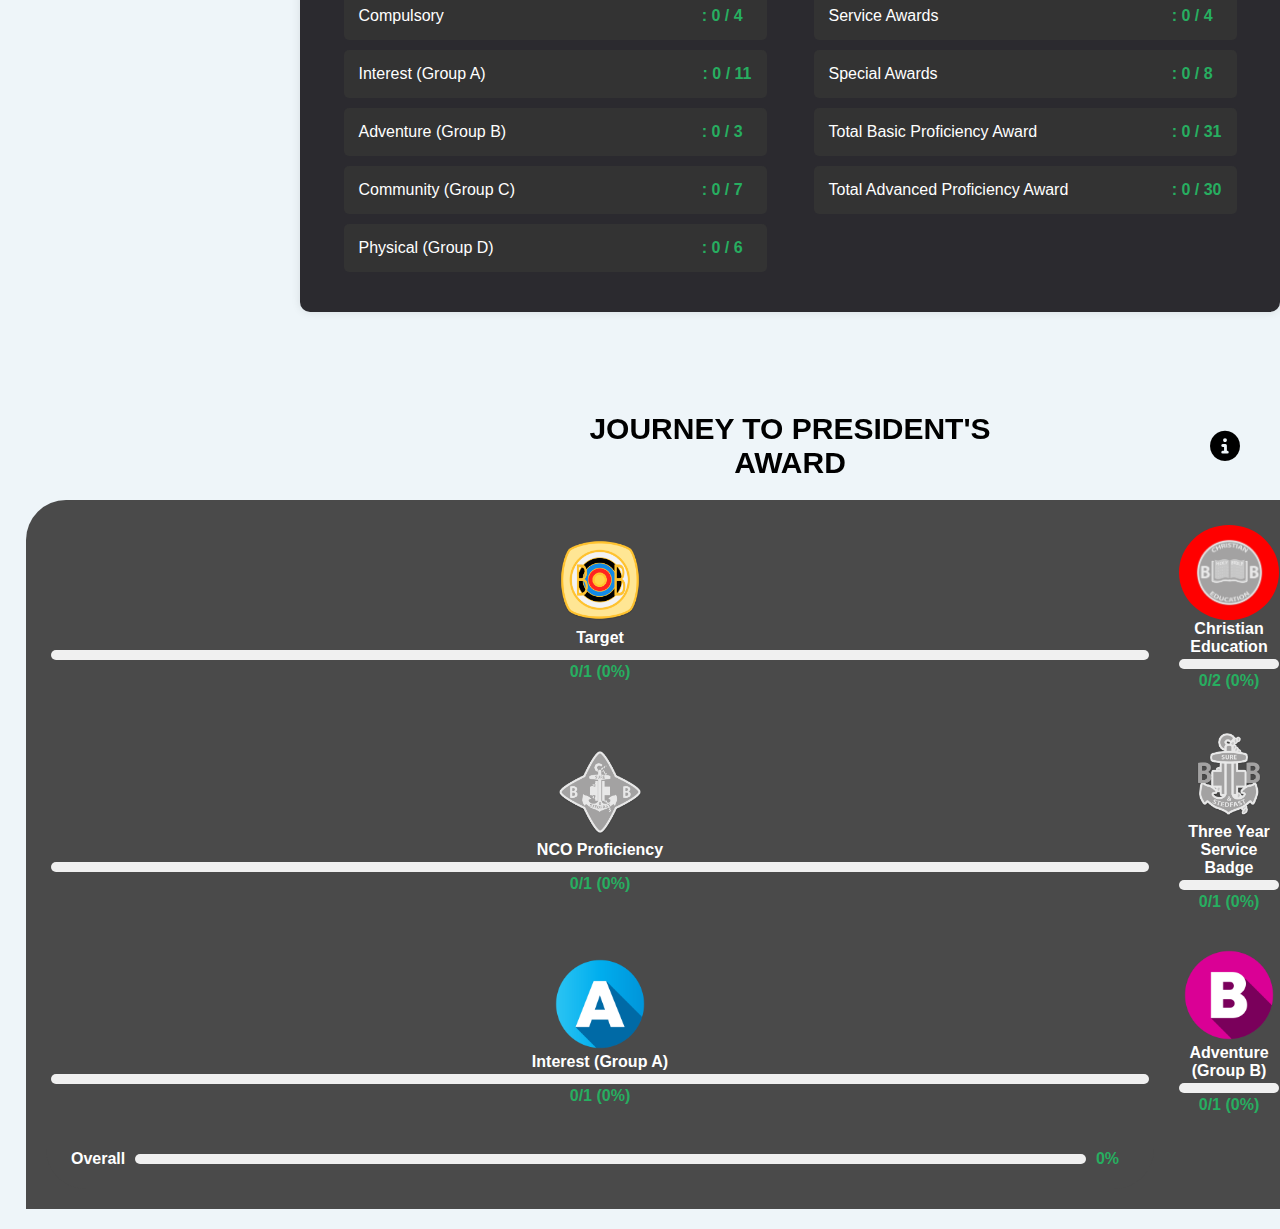
==== commit 771a26f7: "Update Badge Profile.html" ====
--- a/Badge Profile.html
+++ b/Badge Profile.html
@@ -9,13 +9,12 @@
     <script src="https://cdnjs.cloudflare.com/ajax/libs/jquery/3.7.1/jquery.min.js"></script>
     <link rel="icon" href="https://bbmalaysia.org/badges/award/4312%20Presidents.png">
     <script src="Badge Profile.js"></script>
-
 </head> 
 
 <body>
     <button class="goBackbutton" id="goBack" title="Go Back to Homepage">Go Back</button>
 
-    <button id="toggleSidebar" class="bars"><i class="fas fa-bars" title="Menu"></i></button>
+    <a id="toggleSidebar" class="bars"><i class="fas fa-bars" title="Menu"></i></a>
 
     <i id="goToTopBtn" class="fa-solid fa-up-long" title="Go to Top"></i>
 
@@ -239,9 +238,9 @@
                         </div>
                     </a>
 
-                    <a href="#" class="sub-item" data-url="image/Right/Water.png">
-                        <div class="sub-box">
-                            <img src="image/Right/Water.png" alt="WATER ADVENTURE">
+                    <a href="#" class="sub-item" data-url="image/Right/Water Adventure.png">
+                        <div class="sub-box">
+                            <img src="image/Right/Water Adventure.png" alt="WATER ADVENTURE">
                             <p class="sub-box-text">WATER ADVENTURE</p>
                             <div class="checkbox-container">
                                 <input class="checkbox" type="checkbox">
@@ -518,6 +517,7 @@
                         </div>
                     </a>
 
+
                     <a href="#" class="sub-item" data-url="image/Left/Presidents.png">
                         <div class="sub-box">
                             <img src="image/Left/Presidents.png" alt="PRESIDENT’S AWARD">
@@ -546,16 +546,15 @@
     <section class="main">
         <h1 class="main-h1-badge">BADGES ARRANGEMENT</h1>
 
-        <div class="main-p">
-            <p class="arm">Right Arm</p>
-            <p class="arm1">Left Arm</p>
-        </div>
+
     
         <div class="main-box">
+            <div class="arm">Right Arm</div>
             <div class="box left-box" id="leftBox">
                 <div id="selectedBadgesContainer"></div>
             </div>
             
+            <div class="arm1">Left Arm</div>
             <div class="box right-box" id="rightBox">
                 <div id="selectedBadgesContainer"></div>
             </div>
@@ -750,16 +749,15 @@
                 </div>
                 <div class="progress-number">0/1 (0%)</div>
             </div>
+
+            <div class="president-container-overall">
+                <h4 class="text">Overall</h4>
+                <div class="progress-bar-containers-overall">
+                    <div class="progress-bar" style="width: 0%"></div>
+                </div>
+                <div class="progress-number-overall">0%</div>
+            </div>
         </div>
-
-        <div class="president-container-overall">
-            <h4 class="text">Overall</h4>
-            <div class="progress-bar-containers-overall">
-                <div class="progress-bar" style="width: 0%"></div>
-            </div>
-            <div class="progress-number-overall">0%</div>
-        </div>
-
     </section>
 
 </body>
